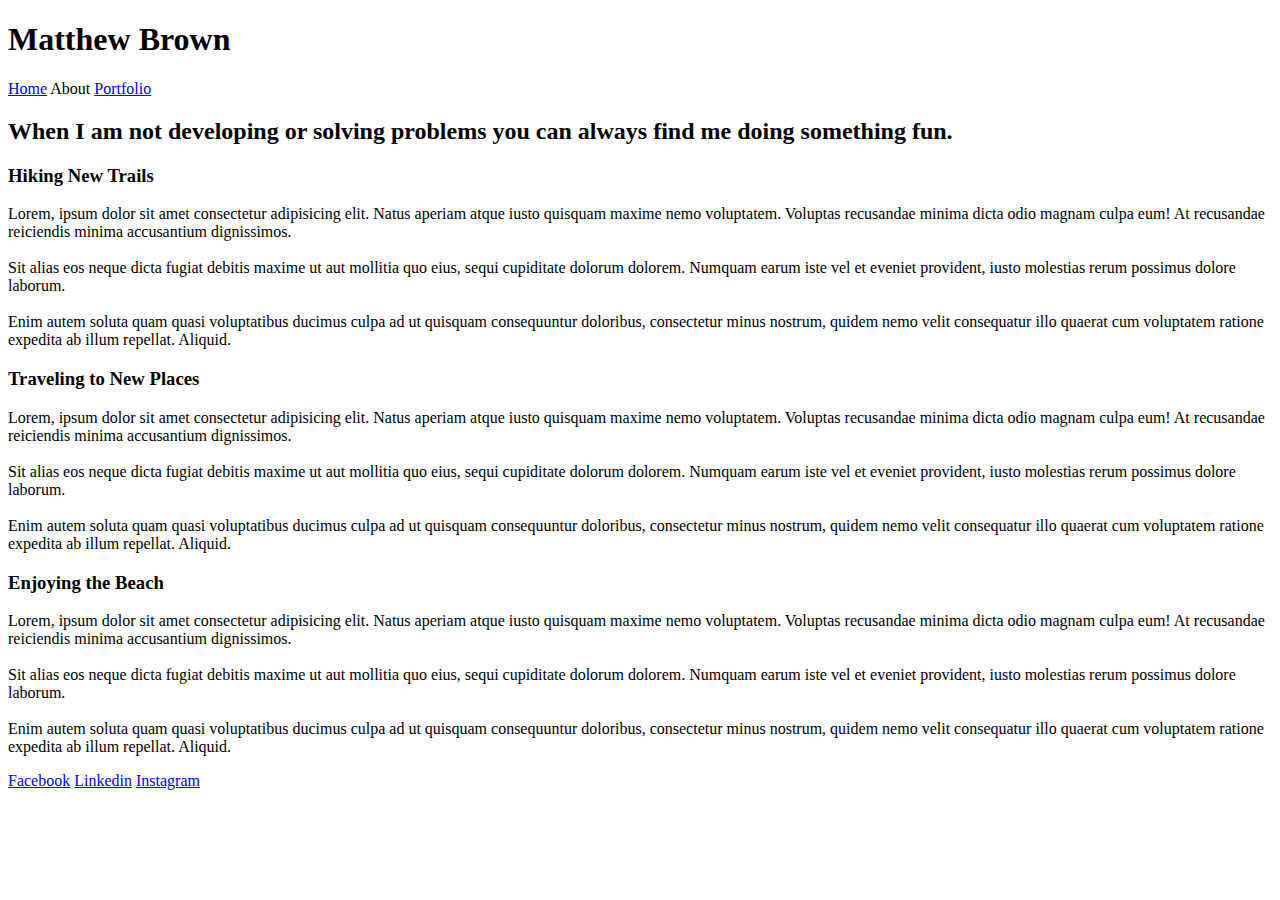
==== about.html @ f1ea2969 "Merge pull request #1 from mj-brown/about" ====
<!DOCTYPE html>
<html lang="en">
<head>
    <meta charset="UTF-8">
    <meta name="viewport" content="width=device-width, initial-scale=1.0">
    <title>Personal Website</title>
</head>
<body>
    <header>
        <h1>Matthew Brown</h1>
        <nav>
            <a href="index.html">Home</a>
            <a>About</a>
            <a href="portfolio.html">Portfolio</a>
        </nav>
    </header>
    <main>
        <section>
            <h2>When I am not developing or solving problems you can always find me doing something fun.</h2>
        </section>
        <section>
            <h3>Hiking New Trails</h3>
            <p>Lorem, ipsum dolor sit amet consectetur adipisicing elit. Natus aperiam atque iusto quisquam maxime nemo voluptatem. Voluptas recusandae minima dicta odio magnam culpa eum! At recusandae reiciendis minima accusantium dignissimos.<br><br>
            Sit alias eos neque dicta fugiat debitis maxime ut aut mollitia quo eius, sequi cupiditate dolorum dolorem. Numquam earum iste vel et eveniet provident, iusto molestias rerum possimus dolore laborum.
            <br><br>Enim autem soluta quam quasi voluptatibus ducimus culpa ad ut quisquam consequuntur doloribus, consectetur minus nostrum, quidem nemo velit consequatur illo quaerat cum voluptatem ratione expedita ab illum repellat. Aliquid.
        </section>
        <section>
            <h3>Traveling to New Places</h3>
            <p>Lorem, ipsum dolor sit amet consectetur adipisicing elit. Natus aperiam atque iusto quisquam maxime nemo voluptatem. Voluptas recusandae minima dicta odio magnam culpa eum! At recusandae reiciendis minima accusantium dignissimos.<br><br>
            Sit alias eos neque dicta fugiat debitis maxime ut aut mollitia quo eius, sequi cupiditate dolorum dolorem. Numquam earum iste vel et eveniet provident, iusto molestias rerum possimus dolore laborum.
            <br><br>Enim autem soluta quam quasi voluptatibus ducimus culpa ad ut quisquam consequuntur doloribus, consectetur minus nostrum, quidem nemo velit consequatur illo quaerat cum voluptatem ratione expedita ab illum repellat. Aliquid.
        </section>
        <section>
            <h3>Enjoying the Beach</h3>
            <p>Lorem, ipsum dolor sit amet consectetur adipisicing elit. Natus aperiam atque iusto quisquam maxime nemo voluptatem. Voluptas recusandae minima dicta odio magnam culpa eum! At recusandae reiciendis minima accusantium dignissimos.<br><br>
            Sit alias eos neque dicta fugiat debitis maxime ut aut mollitia quo eius, sequi cupiditate dolorum dolorem. Numquam earum iste vel et eveniet provident, iusto molestias rerum possimus dolore laborum.
            <br><br>Enim autem soluta quam quasi voluptatibus ducimus culpa ad ut quisquam consequuntur doloribus, consectetur minus nostrum, quidem nemo velit consequatur illo quaerat cum voluptatem ratione expedita ab illum repellat. Aliquid.
        </section>
    </main>
    <footer>
        <a href="www.facebook.com">Facebook</a>
        <a href="www.linkedin.com/in/mj-brown">Linkedin</a>
        <a href="www.instagram.com">Instagram</a>
    </footer>
</body>
</html>
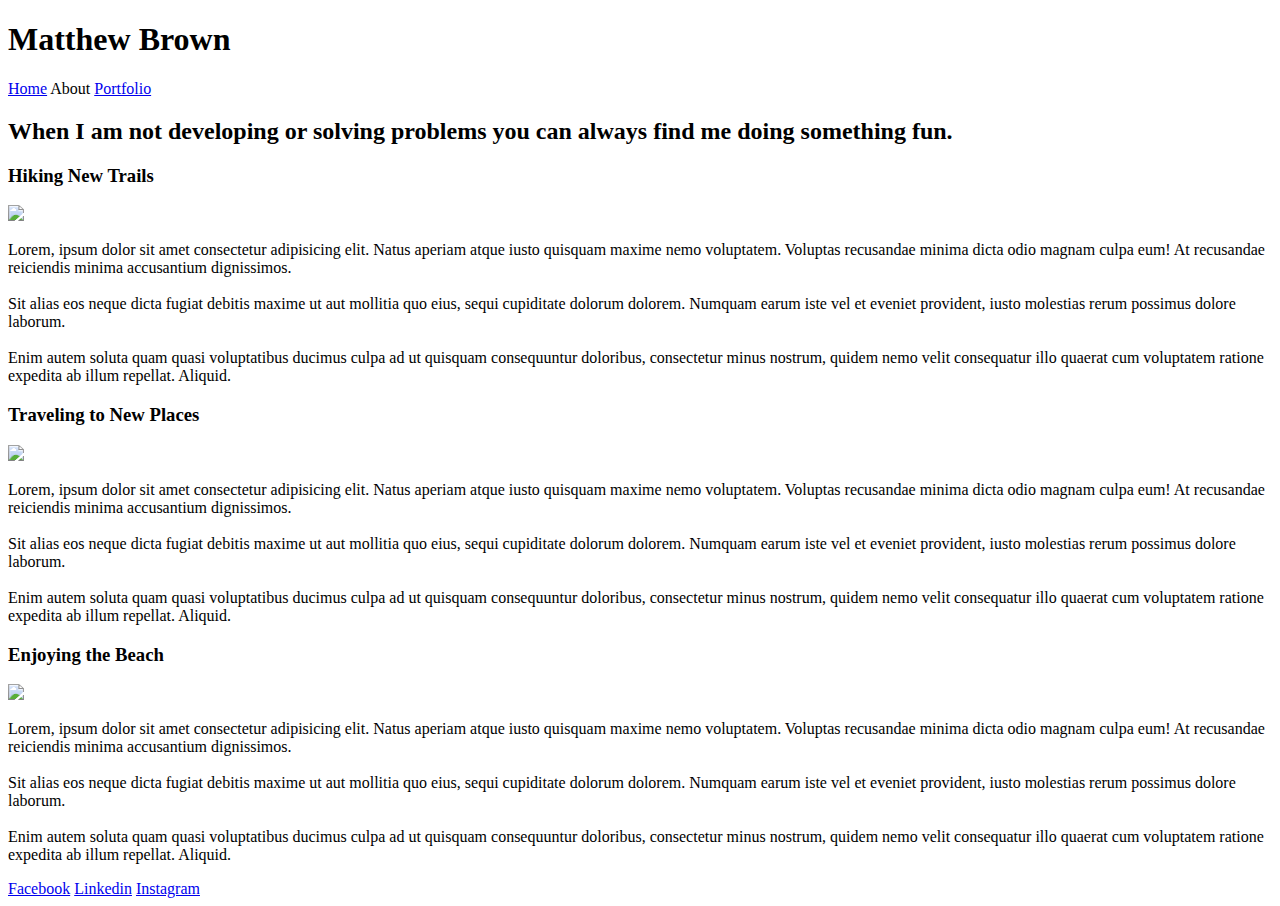
==== commit 71bfe1ec: "Merge pull request #2 from mj-brown/portfolio" ====
--- a/about.html
+++ b/about.html
@@ -20,21 +20,24 @@
         </section>
         <section>
             <h3>Hiking New Trails</h3>
-            <p>Lorem, ipsum dolor sit amet consectetur adipisicing elit. Natus aperiam atque iusto quisquam maxime nemo voluptatem. Voluptas recusandae minima dicta odio magnam culpa eum! At recusandae reiciendis minima accusantium dignissimos.<br><br>
-            Sit alias eos neque dicta fugiat debitis maxime ut aut mollitia quo eius, sequi cupiditate dolorum dolorem. Numquam earum iste vel et eveniet provident, iusto molestias rerum possimus dolore laborum.
-            <br><br>Enim autem soluta quam quasi voluptatibus ducimus culpa ad ut quisquam consequuntur doloribus, consectetur minus nostrum, quidem nemo velit consequatur illo quaerat cum voluptatem ratione expedita ab illum repellat. Aliquid.
+            <img src="https://images.unsplash.com/photo-1463694775559-eea25626346b?auto=format&fit=crop&q=60&w=600&ixlib=rb-4.0.3&ixid=M3wxMjA3fDB8MHxzZWFyY2h8NHx8aGlraW5nJTIwaW4lMjBoYXdhaWl8ZW58MHx8MHx8fDA%3D" >
+            <p><span>Lorem, ipsum dolor sit amet consectetur adipisicing elit. Natus aperiam atque iusto quisquam maxime nemo voluptatem. Voluptas recusandae minima dicta odio magnam culpa eum! At recusandae reiciendis minima accusantium dignissimos.</span><br>
+            <br><span>Sit alias eos neque dicta fugiat debitis maxime ut aut mollitia quo eius, sequi cupiditate dolorum dolorem. Numquam earum iste vel et eveniet provident, iusto molestias rerum possimus dolore laborum.</span><br>
+            <br><span>Enim autem soluta quam quasi voluptatibus ducimus culpa ad ut quisquam consequuntur doloribus, consectetur minus nostrum, quidem nemo velit consequatur illo quaerat cum voluptatem ratione expedita ab illum repellat. Aliquid.</span></p>
         </section>
         <section>
             <h3>Traveling to New Places</h3>
-            <p>Lorem, ipsum dolor sit amet consectetur adipisicing elit. Natus aperiam atque iusto quisquam maxime nemo voluptatem. Voluptas recusandae minima dicta odio magnam culpa eum! At recusandae reiciendis minima accusantium dignissimos.<br><br>
-            Sit alias eos neque dicta fugiat debitis maxime ut aut mollitia quo eius, sequi cupiditate dolorum dolorem. Numquam earum iste vel et eveniet provident, iusto molestias rerum possimus dolore laborum.
-            <br><br>Enim autem soluta quam quasi voluptatibus ducimus culpa ad ut quisquam consequuntur doloribus, consectetur minus nostrum, quidem nemo velit consequatur illo quaerat cum voluptatem ratione expedita ab illum repellat. Aliquid.
+            <img src="https://images.unsplash.com/photo-1517429128955-67ff5c1e29da?auto=format&fit=crop&q=60&w=600&ixlib=rb-4.0.3&ixid=M3wxMjA3fDB8MHxzZWFyY2h8MTJ8fHRyYXZlbGluZyUyMGJ5JTIwcGxhbmV8ZW58MHx8MHx8fDA%3D" />
+            <p><span>Lorem, ipsum dolor sit amet consectetur adipisicing elit. Natus aperiam atque iusto quisquam maxime nemo voluptatem. Voluptas recusandae minima dicta odio magnam culpa eum! At recusandae reiciendis minima accusantium dignissimos.</span><br>
+            <br><span>Sit alias eos neque dicta fugiat debitis maxime ut aut mollitia quo eius, sequi cupiditate dolorum dolorem. Numquam earum iste vel et eveniet provident, iusto molestias rerum possimus dolore laborum.</span><br>
+            <br><span>Enim autem soluta quam quasi voluptatibus ducimus culpa ad ut quisquam consequuntur doloribus, consectetur minus nostrum, quidem nemo velit consequatur illo quaerat cum voluptatem ratione expedita ab illum repellat. Aliquid.</span></p>
         </section>
         <section>
             <h3>Enjoying the Beach</h3>
-            <p>Lorem, ipsum dolor sit amet consectetur adipisicing elit. Natus aperiam atque iusto quisquam maxime nemo voluptatem. Voluptas recusandae minima dicta odio magnam culpa eum! At recusandae reiciendis minima accusantium dignissimos.<br><br>
-            Sit alias eos neque dicta fugiat debitis maxime ut aut mollitia quo eius, sequi cupiditate dolorum dolorem. Numquam earum iste vel et eveniet provident, iusto molestias rerum possimus dolore laborum.
-            <br><br>Enim autem soluta quam quasi voluptatibus ducimus culpa ad ut quisquam consequuntur doloribus, consectetur minus nostrum, quidem nemo velit consequatur illo quaerat cum voluptatem ratione expedita ab illum repellat. Aliquid.
+            <img src="https://plus.unsplash.com/premium_photo-1669748157617-a3a83cc8ea23?auto=format&fit=crop&q=60&w=600&ixlib=rb-4.0.3&ixid=M3wxMjA3fDB8MHxzZWFyY2h8OXx8aGF3YWlpJTIwYmVhY2h8ZW58MHx8MHx8fDA%3D" />
+            <p><span>Lorem, ipsum dolor sit amet consectetur adipisicing elit. Natus aperiam atque iusto quisquam maxime nemo voluptatem. Voluptas recusandae minima dicta odio magnam culpa eum! At recusandae reiciendis minima accusantium dignissimos.</span><br>
+            <br><span>Sit alias eos neque dicta fugiat debitis maxime ut aut mollitia quo eius, sequi cupiditate dolorum dolorem. Numquam earum iste vel et eveniet provident, iusto molestias rerum possimus dolore laborum.</span><br>
+            <br><span>Enim autem soluta quam quasi voluptatibus ducimus culpa ad ut quisquam consequuntur doloribus, consectetur minus nostrum, quidem nemo velit consequatur illo quaerat cum voluptatem ratione expedita ab illum repellat. Aliquid.</span></p>
         </section>
     </main>
     <footer>
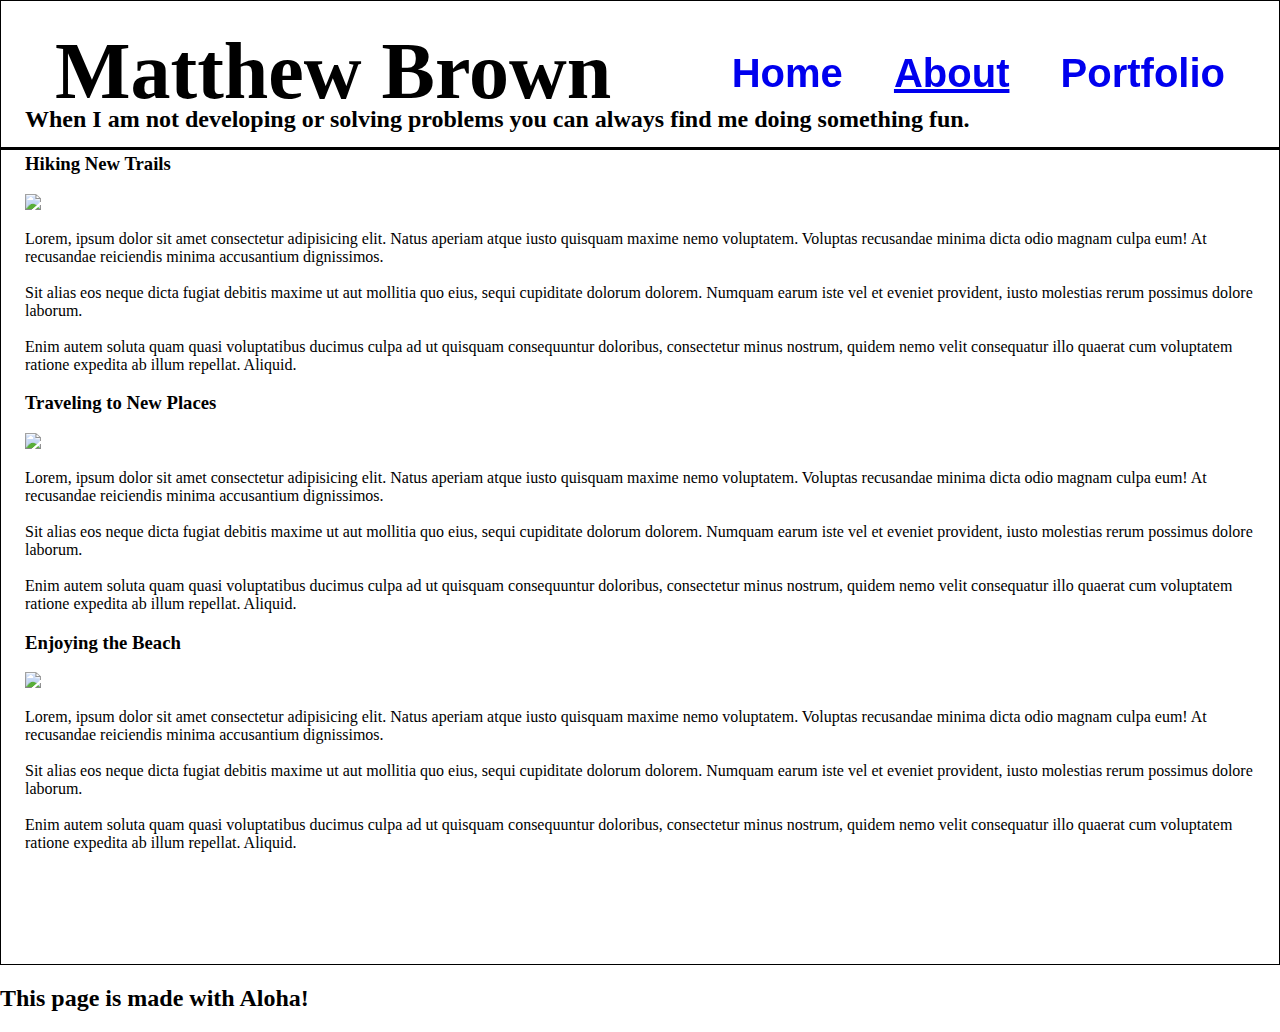
==== commit 7028337e: "Merge pull request #4 from mj-brown/styling" ====
--- a/about.html
+++ b/about.html
@@ -4,46 +4,53 @@
     <meta charset="UTF-8">
     <meta name="viewport" content="width=device-width, initial-scale=1.0">
     <title>Personal Website</title>
+    <link rel="stylesheet" href="style.css" />
 </head>
 <body>
     <header>
-        <h1>Matthew Brown</h1>
-        <nav>
+        <div id="name">
+            <h1>Matthew Brown</h1>
+        </div>
+        <div id="links">
             <a href="index.html">Home</a>
-            <a>About</a>
+            <a href="about.html" class="selectedpage">About</a>
             <a href="portfolio.html">Portfolio</a>
-        </nav>
+        </div>
     </header>
     <main>
         <section>
             <h2>When I am not developing or solving problems you can always find me doing something fun.</h2>
         </section>
-        <section>
+        <section class="hobbycontainer">
             <h3>Hiking New Trails</h3>
-            <img src="https://images.unsplash.com/photo-1463694775559-eea25626346b?auto=format&fit=crop&q=60&w=600&ixlib=rb-4.0.3&ixid=M3wxMjA3fDB8MHxzZWFyY2h8NHx8aGlraW5nJTIwaW4lMjBoYXdhaWl8ZW58MHx8MHx8fDA%3D" >
-            <p><span>Lorem, ipsum dolor sit amet consectetur adipisicing elit. Natus aperiam atque iusto quisquam maxime nemo voluptatem. Voluptas recusandae minima dicta odio magnam culpa eum! At recusandae reiciendis minima accusantium dignissimos.</span><br>
-            <br><span>Sit alias eos neque dicta fugiat debitis maxime ut aut mollitia quo eius, sequi cupiditate dolorum dolorem. Numquam earum iste vel et eveniet provident, iusto molestias rerum possimus dolore laborum.</span><br>
-            <br><span>Enim autem soluta quam quasi voluptatibus ducimus culpa ad ut quisquam consequuntur doloribus, consectetur minus nostrum, quidem nemo velit consequatur illo quaerat cum voluptatem ratione expedita ab illum repellat. Aliquid.</span></p>
+            <img src="https://images.unsplash.com/photo-1463694775559-eea25626346b?auto=format&fit=crop&q=60&w=600&ixlib=rb-4.0.3&ixid=M3wxMjA3fDB8MHxzZWFyY2h8NHx8aGlraW5nJTIwaW4lMjBoYXdhaWl8ZW58MHx8MHx8fDA%3D" class="hobbyimage" />
+            <section class="hobbytextcontainer">
+                <p class="hobby"><span>Lorem, ipsum dolor sit amet consectetur adipisicing elit. Natus aperiam atque iusto quisquam maxime nemo voluptatem. Voluptas recusandae minima dicta odio magnam culpa eum! At recusandae reiciendis minima accusantium dignissimos.</span><br>
+                <br><span>Sit alias eos neque dicta fugiat debitis maxime ut aut mollitia quo eius, sequi cupiditate dolorum dolorem. Numquam earum iste vel et eveniet provident, iusto molestias rerum possimus dolore laborum.</span><br>
+                <br><span>Enim autem soluta quam quasi voluptatibus ducimus culpa ad ut quisquam consequuntur doloribus, consectetur minus nostrum, quidem nemo velit consequatur illo quaerat cum voluptatem ratione expedita ab illum repellat. Aliquid.</span></p>
+            </section>
         </section>
-        <section>
+        <section class="hobbycontainer">
             <h3>Traveling to New Places</h3>
-            <img src="https://images.unsplash.com/photo-1517429128955-67ff5c1e29da?auto=format&fit=crop&q=60&w=600&ixlib=rb-4.0.3&ixid=M3wxMjA3fDB8MHxzZWFyY2h8MTJ8fHRyYXZlbGluZyUyMGJ5JTIwcGxhbmV8ZW58MHx8MHx8fDA%3D" />
-            <p><span>Lorem, ipsum dolor sit amet consectetur adipisicing elit. Natus aperiam atque iusto quisquam maxime nemo voluptatem. Voluptas recusandae minima dicta odio magnam culpa eum! At recusandae reiciendis minima accusantium dignissimos.</span><br>
-            <br><span>Sit alias eos neque dicta fugiat debitis maxime ut aut mollitia quo eius, sequi cupiditate dolorum dolorem. Numquam earum iste vel et eveniet provident, iusto molestias rerum possimus dolore laborum.</span><br>
-            <br><span>Enim autem soluta quam quasi voluptatibus ducimus culpa ad ut quisquam consequuntur doloribus, consectetur minus nostrum, quidem nemo velit consequatur illo quaerat cum voluptatem ratione expedita ab illum repellat. Aliquid.</span></p>
+            <img src="https://images.unsplash.com/photo-1517429128955-67ff5c1e29da?auto=format&fit=crop&q=60&w=600&ixlib=rb-4.0.3&ixid=M3wxMjA3fDB8MHxzZWFyY2h8MTJ8fHRyYXZlbGluZyUyMGJ5JTIwcGxhbmV8ZW58MHx8MHx8fDA%3D" class="hobbyimage" />
+            <section class="hobbytextcontainer">
+                <p class="hobby"><span>Lorem, ipsum dolor sit amet consectetur adipisicing elit. Natus aperiam atque iusto quisquam maxime nemo voluptatem. Voluptas recusandae minima dicta odio magnam culpa eum! At recusandae reiciendis minima accusantium dignissimos.</span><br>
+                <br><span>Sit alias eos neque dicta fugiat debitis maxime ut aut mollitia quo eius, sequi cupiditate dolorum dolorem. Numquam earum iste vel et eveniet provident, iusto molestias rerum possimus dolore laborum.</span><br>
+                <br><span>Enim autem soluta quam quasi voluptatibus ducimus culpa ad ut quisquam consequuntur doloribus, consectetur minus nostrum, quidem nemo velit consequatur illo quaerat cum voluptatem ratione expedita ab illum repellat. Aliquid.</span></p>
+            </section>
         </section>
-        <section>
+        <section class="hobbycontainer">
             <h3>Enjoying the Beach</h3>
-            <img src="https://plus.unsplash.com/premium_photo-1669748157617-a3a83cc8ea23?auto=format&fit=crop&q=60&w=600&ixlib=rb-4.0.3&ixid=M3wxMjA3fDB8MHxzZWFyY2h8OXx8aGF3YWlpJTIwYmVhY2h8ZW58MHx8MHx8fDA%3D" />
-            <p><span>Lorem, ipsum dolor sit amet consectetur adipisicing elit. Natus aperiam atque iusto quisquam maxime nemo voluptatem. Voluptas recusandae minima dicta odio magnam culpa eum! At recusandae reiciendis minima accusantium dignissimos.</span><br>
-            <br><span>Sit alias eos neque dicta fugiat debitis maxime ut aut mollitia quo eius, sequi cupiditate dolorum dolorem. Numquam earum iste vel et eveniet provident, iusto molestias rerum possimus dolore laborum.</span><br>
-            <br><span>Enim autem soluta quam quasi voluptatibus ducimus culpa ad ut quisquam consequuntur doloribus, consectetur minus nostrum, quidem nemo velit consequatur illo quaerat cum voluptatem ratione expedita ab illum repellat. Aliquid.</span></p>
+            <img src="https://plus.unsplash.com/premium_photo-1669748157617-a3a83cc8ea23?auto=format&fit=crop&q=60&w=600&ixlib=rb-4.0.3&ixid=M3wxMjA3fDB8MHxzZWFyY2h8OXx8aGF3YWlpJTIwYmVhY2h8ZW58MHx8MHx8fDA%3D" class="hobbyimage" />
+            <section class="hobbytextcontainer">
+                <p class="hobby"><span>Lorem, ipsum dolor sit amet consectetur adipisicing elit. Natus aperiam atque iusto quisquam maxime nemo voluptatem. Voluptas recusandae minima dicta odio magnam culpa eum! At recusandae reiciendis minima accusantium dignissimos.</span><br>
+                <br><span>Sit alias eos neque dicta fugiat debitis maxime ut aut mollitia quo eius, sequi cupiditate dolorum dolorem. Numquam earum iste vel et eveniet provident, iusto molestias rerum possimus dolore laborum.</span><br>
+                <br><span>Enim autem soluta quam quasi voluptatibus ducimus culpa ad ut quisquam consequuntur doloribus, consectetur minus nostrum, quidem nemo velit consequatur illo quaerat cum voluptatem ratione expedita ab illum repellat. Aliquid.</span></p>
+            </section>
         </section>
     </main>
     <footer>
-        <a href="www.facebook.com">Facebook</a>
-        <a href="www.linkedin.com/in/mj-brown">Linkedin</a>
-        <a href="www.instagram.com">Instagram</a>
+        <script src="javascript.js"></script>
     </footer>
 </body>
 </html>--- a/style.css
+++ b/style.css
@@ -0,0 +1,128 @@
+* {
+    box-sizing: border-box;
+}
+
+body {
+    display: flex;
+    flex-direction: column;
+    padding: 0;
+    max-width: 100%;
+    margin: 0 auto;
+}
+
+header {
+    display: flex;
+    position: fixed;
+    left: 0;
+    right: 0;
+    align-items: center;
+    justify-content: space-between;
+    border-bottom: 3px solid black;
+    padding: 10px;
+    height: 150px;
+}
+
+footer {
+    height: 80px;
+    position: fixed;
+    left: 0;
+    right: 0;
+    bottom: 0;
+    width: 100%;
+    text-align: center;
+}
+
+a {
+    text-decoration: none;
+    padding: 10px;
+    margin: 10px;
+    font-weight: bold;
+}
+
+h1 {
+    padding: 10px;
+    margin: 10px;
+}
+
+main {
+    max-height: 100%;
+    display: block;
+    border: 1px solid black;
+    padding: 85px 24px 96px;
+}
+
+#name {
+    font-family: Rockwell, Garamond, Serif;
+    font-size: 40px;
+    font-weight: bolder;
+    display: block;
+    padding: 15px 5px 20px 25px;
+}
+
+#links {
+    font-family:Arial, Helvetica, sans-serif;
+    font-size: 40px;
+    font-weight: 500;
+    display: block;
+    padding: 15px 25px 15px 5px;
+}
+
+.portrait {
+    height: 900px;
+    width: auto;
+    float: right;
+    padding-right: 50px;
+    border: 1px solid black;
+}
+
+.hobbyimage {
+    height: auto;
+    width: 300px;
+}
+
+.projectimage {
+    height: auto;
+    width: 300px;
+    display: inline-block;
+}
+
+.projecttextcontainer {
+    display: inline-block;
+}
+
+.selectedpage {
+    text-decoration: underline;
+}
+
+.introcontainer {
+    border: 1px solid black;
+    margin: 70px 10px 10px 10px;
+}
+
+.intro {
+    font-family: Rockwell, Garamond, Serif;
+    font-size: 90px;
+    font-weight: bold;
+    border: 1px solid black;
+    padding: 10px;
+    display: inline-block;
+    margin: 100px 10px 15px 10px;
+}
+
+.mission {
+    font-family: Arial, Helvetica, sans-serif;
+    font-size: 60px;
+    font-weight: bold;
+    border: 1px solid black;
+    padding: 90px;
+    display: inline-block;
+    margin: 300px 10px 10px 10px;
+}
+
+.quote {
+    display: block;
+    text-align: center;
+    font-size: 80px;
+    margin-top: 275px;
+    border: 1px solid black;
+}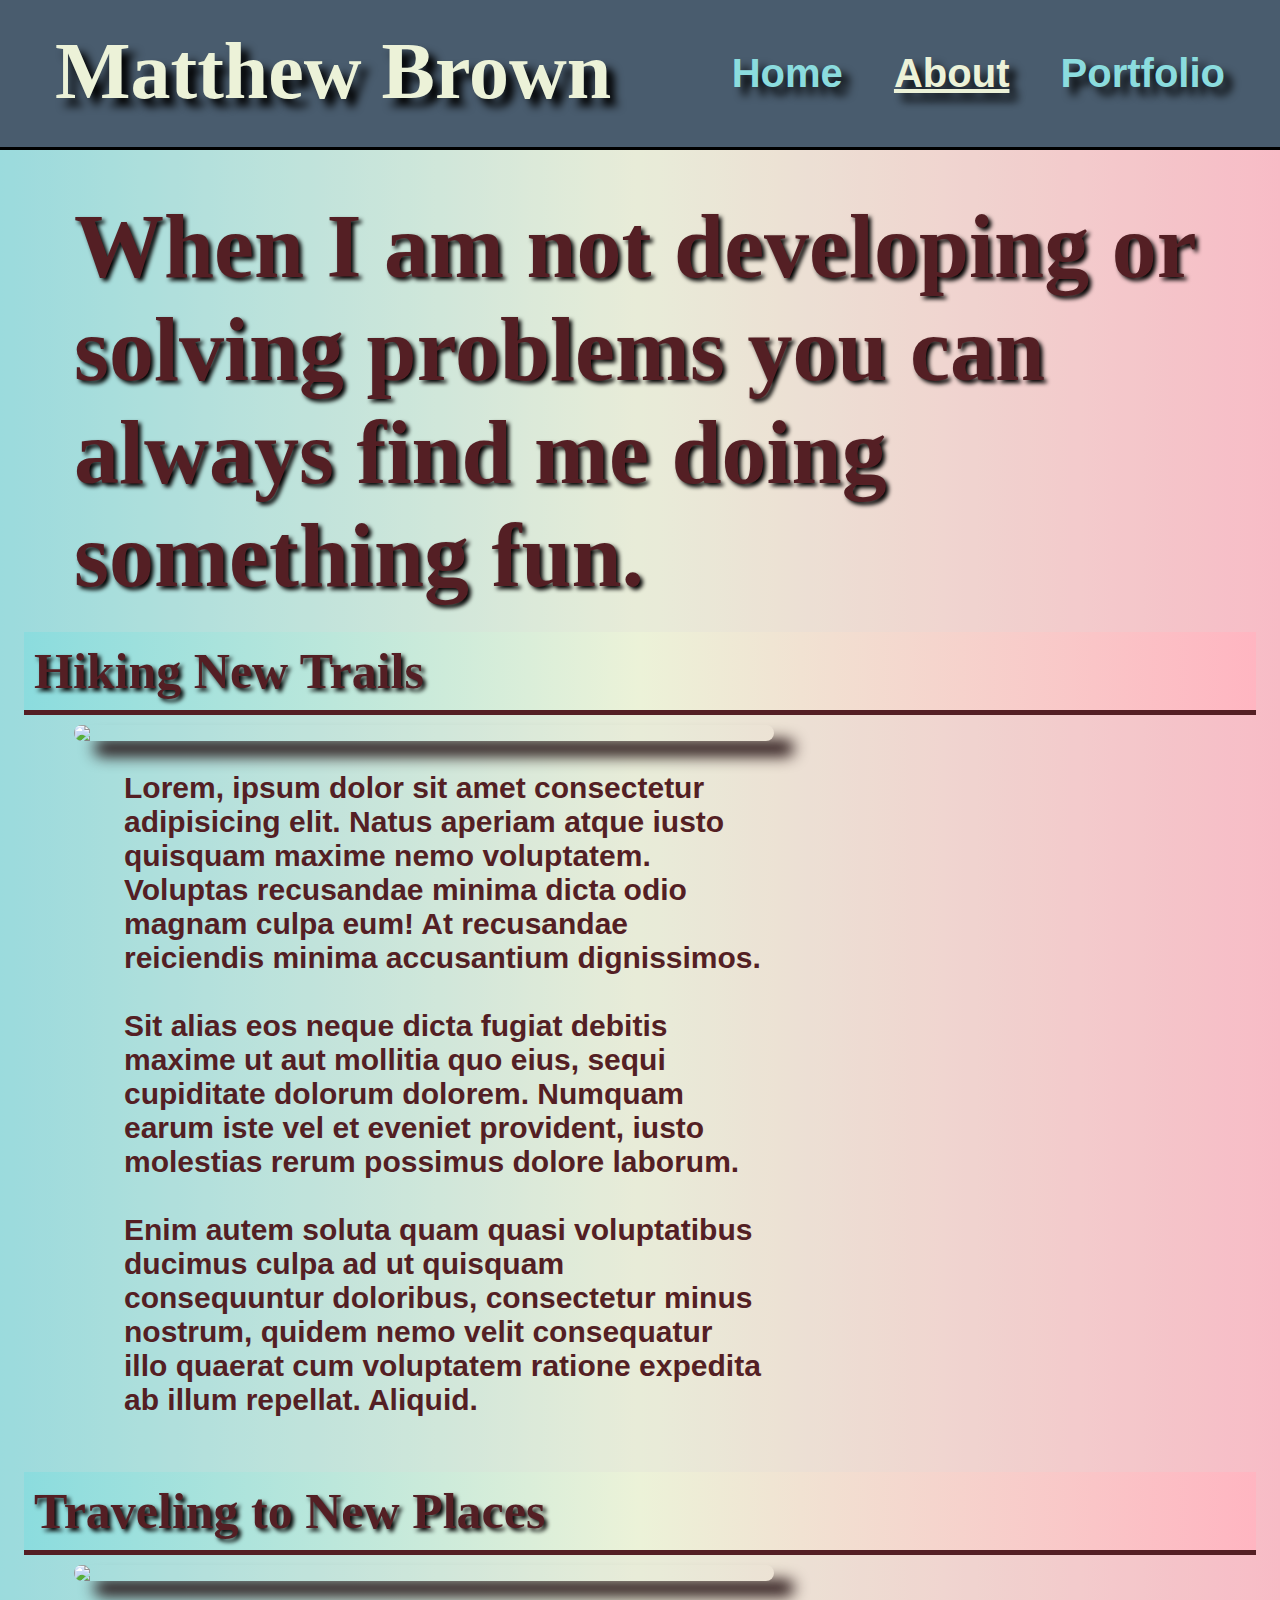
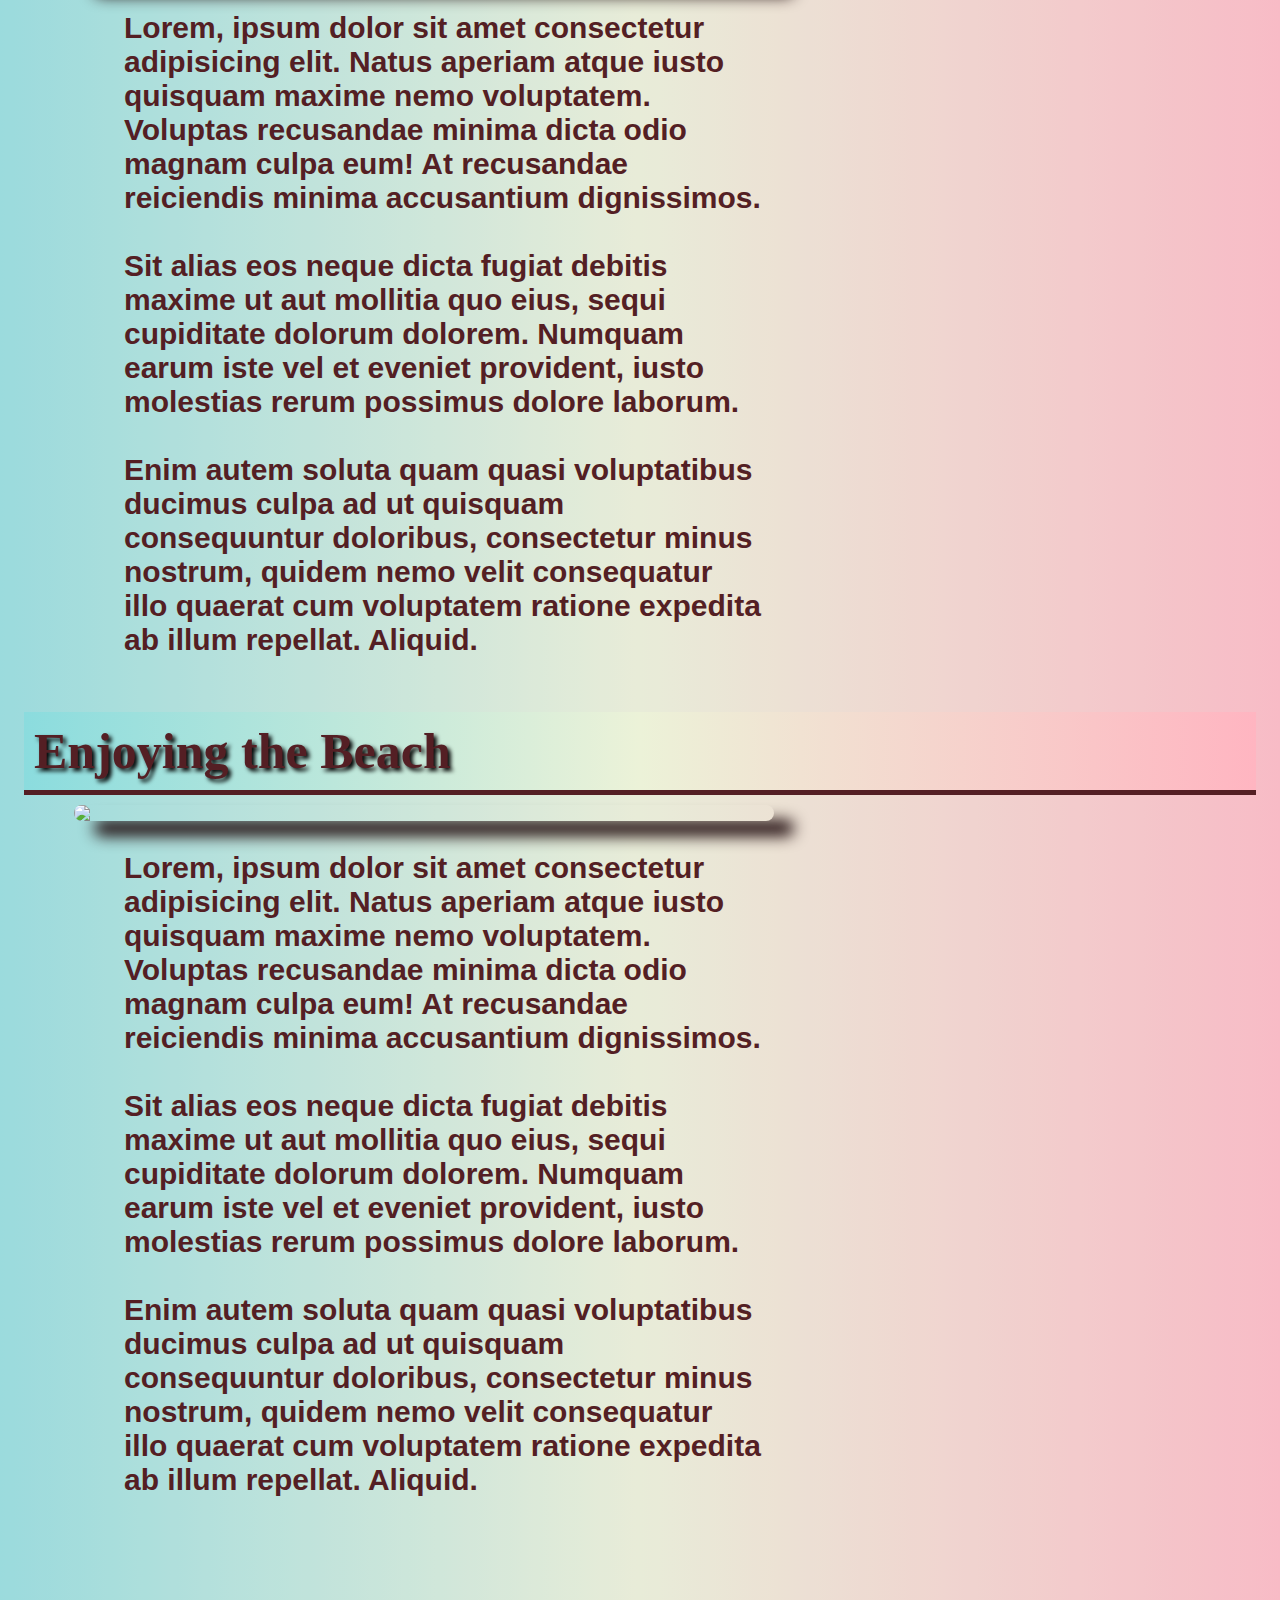
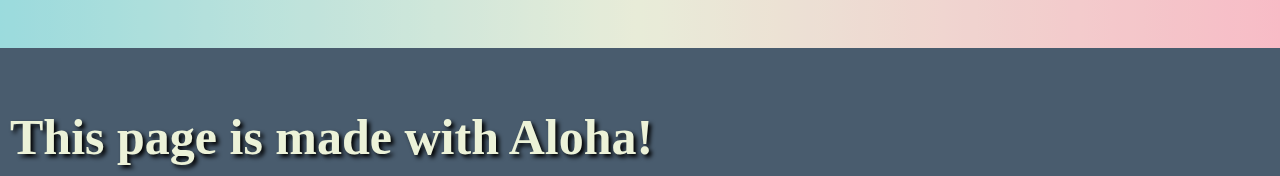
==== commit 8be7c0e0: "Merge pull request #5 from mj-brown/inprogress_styling" ====
--- a/about.html
+++ b/about.html
@@ -22,7 +22,7 @@
             <h2>When I am not developing or solving problems you can always find me doing something fun.</h2>
         </section>
         <section class="hobbycontainer">
-            <h3>Hiking New Trails</h3>
+            <h3 class="title">Hiking New Trails</h3>
             <img src="https://images.unsplash.com/photo-1463694775559-eea25626346b?auto=format&fit=crop&q=60&w=600&ixlib=rb-4.0.3&ixid=M3wxMjA3fDB8MHxzZWFyY2h8NHx8aGlraW5nJTIwaW4lMjBoYXdhaWl8ZW58MHx8MHx8fDA%3D" class="hobbyimage" />
             <section class="hobbytextcontainer">
                 <p class="hobby"><span>Lorem, ipsum dolor sit amet consectetur adipisicing elit. Natus aperiam atque iusto quisquam maxime nemo voluptatem. Voluptas recusandae minima dicta odio magnam culpa eum! At recusandae reiciendis minima accusantium dignissimos.</span><br>
@@ -31,7 +31,7 @@
             </section>
         </section>
         <section class="hobbycontainer">
-            <h3>Traveling to New Places</h3>
+            <h3 class="title">Traveling to New Places</h3>
             <img src="https://images.unsplash.com/photo-1517429128955-67ff5c1e29da?auto=format&fit=crop&q=60&w=600&ixlib=rb-4.0.3&ixid=M3wxMjA3fDB8MHxzZWFyY2h8MTJ8fHRyYXZlbGluZyUyMGJ5JTIwcGxhbmV8ZW58MHx8MHx8fDA%3D" class="hobbyimage" />
             <section class="hobbytextcontainer">
                 <p class="hobby"><span>Lorem, ipsum dolor sit amet consectetur adipisicing elit. Natus aperiam atque iusto quisquam maxime nemo voluptatem. Voluptas recusandae minima dicta odio magnam culpa eum! At recusandae reiciendis minima accusantium dignissimos.</span><br>
@@ -40,7 +40,7 @@
             </section>
         </section>
         <section class="hobbycontainer">
-            <h3>Enjoying the Beach</h3>
+            <h3 class="title">Enjoying the Beach</h3>
             <img src="https://plus.unsplash.com/premium_photo-1669748157617-a3a83cc8ea23?auto=format&fit=crop&q=60&w=600&ixlib=rb-4.0.3&ixid=M3wxMjA3fDB8MHxzZWFyY2h8OXx8aGF3YWlpJTIwYmVhY2h8ZW58MHx8MHx8fDA%3D" class="hobbyimage" />
             <section class="hobbytextcontainer">
                 <p class="hobby"><span>Lorem, ipsum dolor sit amet consectetur adipisicing elit. Natus aperiam atque iusto quisquam maxime nemo voluptatem. Voluptas recusandae minima dicta odio magnam culpa eum! At recusandae reiciendis minima accusantium dignissimos.</span><br>
--- a/style.css
+++ b/style.css
@@ -8,28 +8,17 @@
     padding: 0;
     max-width: 100%;
     margin: 0 auto;
+    background: linear-gradient(0.25turn, #8BDCDE, #ECF2D8, #FFB5C1);
 }
 
 header {
     display: flex;
-    position: fixed;
-    left: 0;
-    right: 0;
     align-items: center;
     justify-content: space-between;
     border-bottom: 3px solid black;
     padding: 10px;
     height: 150px;
-}
-
-footer {
-    height: 80px;
-    position: fixed;
-    left: 0;
-    right: 0;
-    bottom: 0;
-    width: 100%;
-    text-align: center;
+    background-color: #495C6E;
 }
 
 a {
@@ -37,18 +26,148 @@
     padding: 10px;
     margin: 10px;
     font-weight: bold;
+    color: #8BDCDE;
+    text-shadow: 8px 8px 9px black;
 }
 
 h1 {
     padding: 10px;
     margin: 10px;
+    color: #ECF2D8;
+    text-shadow: 8px 8px 9px black;
 }
 
 main {
     max-height: 100%;
     display: block;
-    border: 1px solid black;
-    padding: 85px 24px 96px;
+    padding: 25px 24px 96px;
+    background-color: rgba(222,217,219,0.2);
+}
+
+h2 {
+    font-family: Rockwell, Garamond, Serif;
+    font-size: 90px;
+    font-weight: bolder;
+    padding: 10px;
+    display: block;
+    margin: 10px 10px 15px 40px;
+    color: #541F24;
+    text-shadow: 3px 3px 4px black;
+}
+
+h3 {
+    font-family: Rockwell, Garamond, Serif;
+    font-size: 50px;
+    font-weight: bolder;
+    padding: 10px;
+    margin: 0px;
+    background-color: #495C6E;
+    color: #ECF2D8;
+    text-shadow: 3px 3px 4px black;
+}
+
+footer {
+    height: 50px;
+    width: 100%;
+    text-align: center;
+    background-color: #495C6E;
+}
+
+.portrait {
+    height: 900px;
+    width: auto;
+    float: inline-end;
+    margin-right: 300px;
+    box-shadow: 20px 15px 15px #1F0B0D;
+    border-radius: 10px;
+}
+
+.hobbyimage {
+    height: auto;
+    width: 700px;
+    float: left;
+    margin-left: 50px;
+    box-shadow: 20px 15px 15px #1F0B0D;
+    border-radius: 10px;
+}
+
+.projectimage {
+    height: auto;
+    width: 700px;
+    float: right;
+    margin-right: 50px;
+    box-shadow: 20px 15px 15px #1F0B0D;
+    border-radius: 10px;
+}
+
+.selectedpage {
+    text-decoration: underline;
+    color: #ECF2D8;
+    text-shadow: 8px 8px 9px black;
+}
+
+.introcontainer {
+    margin: 0px 10px 10px 10px;
+}
+
+.projectcontainer, .hobbycontainer {
+    height: 800px;
+    margin-bottom: 40px;
+}
+
+.mission {
+    font-family: Arial, Helvetica, sans-serif;
+    font-size: 60px;
+    font-weight: bold;
+    padding: 150px;
+    display: inline-block;
+    margin: 300px 10px 10px 50px;
+    color: #541F24;
+    border: 50px solid #541F24;
+    box-shadow: 20px 15px 15px #1F0B0D;
+    text-shadow: 3px 3px 4px black;
+}
+
+.quote {
+    display: block;
+    text-align: center;
+    font-size: 80px;
+    margin-top: 150px;
+    color: #541F24;
+    font-weight: bolder;
+    text-shadow: 3px 3px 4px black;
+}
+
+.hobby {
+    display: inline-block;
+    font-family: Arial, Helvetica, sans-serif;
+    font-size: 30px;
+    width: 60%;
+    padding-left: 100px;
+    color: #541F24;
+    font-weight: bold;
+}
+
+.project {
+    display: inline-block;
+    font-family: Arial, Helvetica, sans-serif;
+    font-size: 30px;
+    width: 50%;
+    padding: 50px 100px 50px 200px;
+    color: #541F24;
+    font-weight: bold;
+}
+
+.title  {
+    font-family: Rockwell, Garamond, Serif;
+    font-size: 50px;
+    font-weight: bolder;
+    padding: 10px;
+    margin: 10px 0px;
+    color: #541F24;
+    background: linear-gradient(0.25turn, #8BDCDE, #ECF2D8, #FFB5C1);
+    border-bottom: 5px solid #541F24;
+    text-shadow: 3px 3px 4px black;
 }
 
 #name {
@@ -65,64 +184,4 @@
     font-weight: 500;
     display: block;
     padding: 15px 25px 15px 5px;
-}
-
-.portrait {
-    height: 900px;
-    width: auto;
-    float: right;
-    padding-right: 50px;
-    border: 1px solid black;
-}
-
-.hobbyimage {
-    height: auto;
-    width: 300px;
-}
-
-.projectimage {
-    height: auto;
-    width: 300px;
-    display: inline-block;
-}
-
-.projecttextcontainer {
-    display: inline-block;
-}
-
-.selectedpage {
-    text-decoration: underline;
-}
-
-.introcontainer {
-    border: 1px solid black;
-    margin: 70px 10px 10px 10px;
-}
-
-.intro {
-    font-family: Rockwell, Garamond, Serif;
-    font-size: 90px;
-    font-weight: bold;
-    border: 1px solid black;
-    padding: 10px;
-    display: inline-block;
-    margin: 100px 10px 15px 10px;
-}
-
-.mission {
-    font-family: Arial, Helvetica, sans-serif;
-    font-size: 60px;
-    font-weight: bold;
-    border: 1px solid black;
-    padding: 90px;
-    display: inline-block;
-    margin: 300px 10px 10px 10px;
-}
-
-.quote {
-    display: block;
-    text-align: center;
-    font-size: 80px;
-    margin-top: 275px;
-    border: 1px solid black;
 }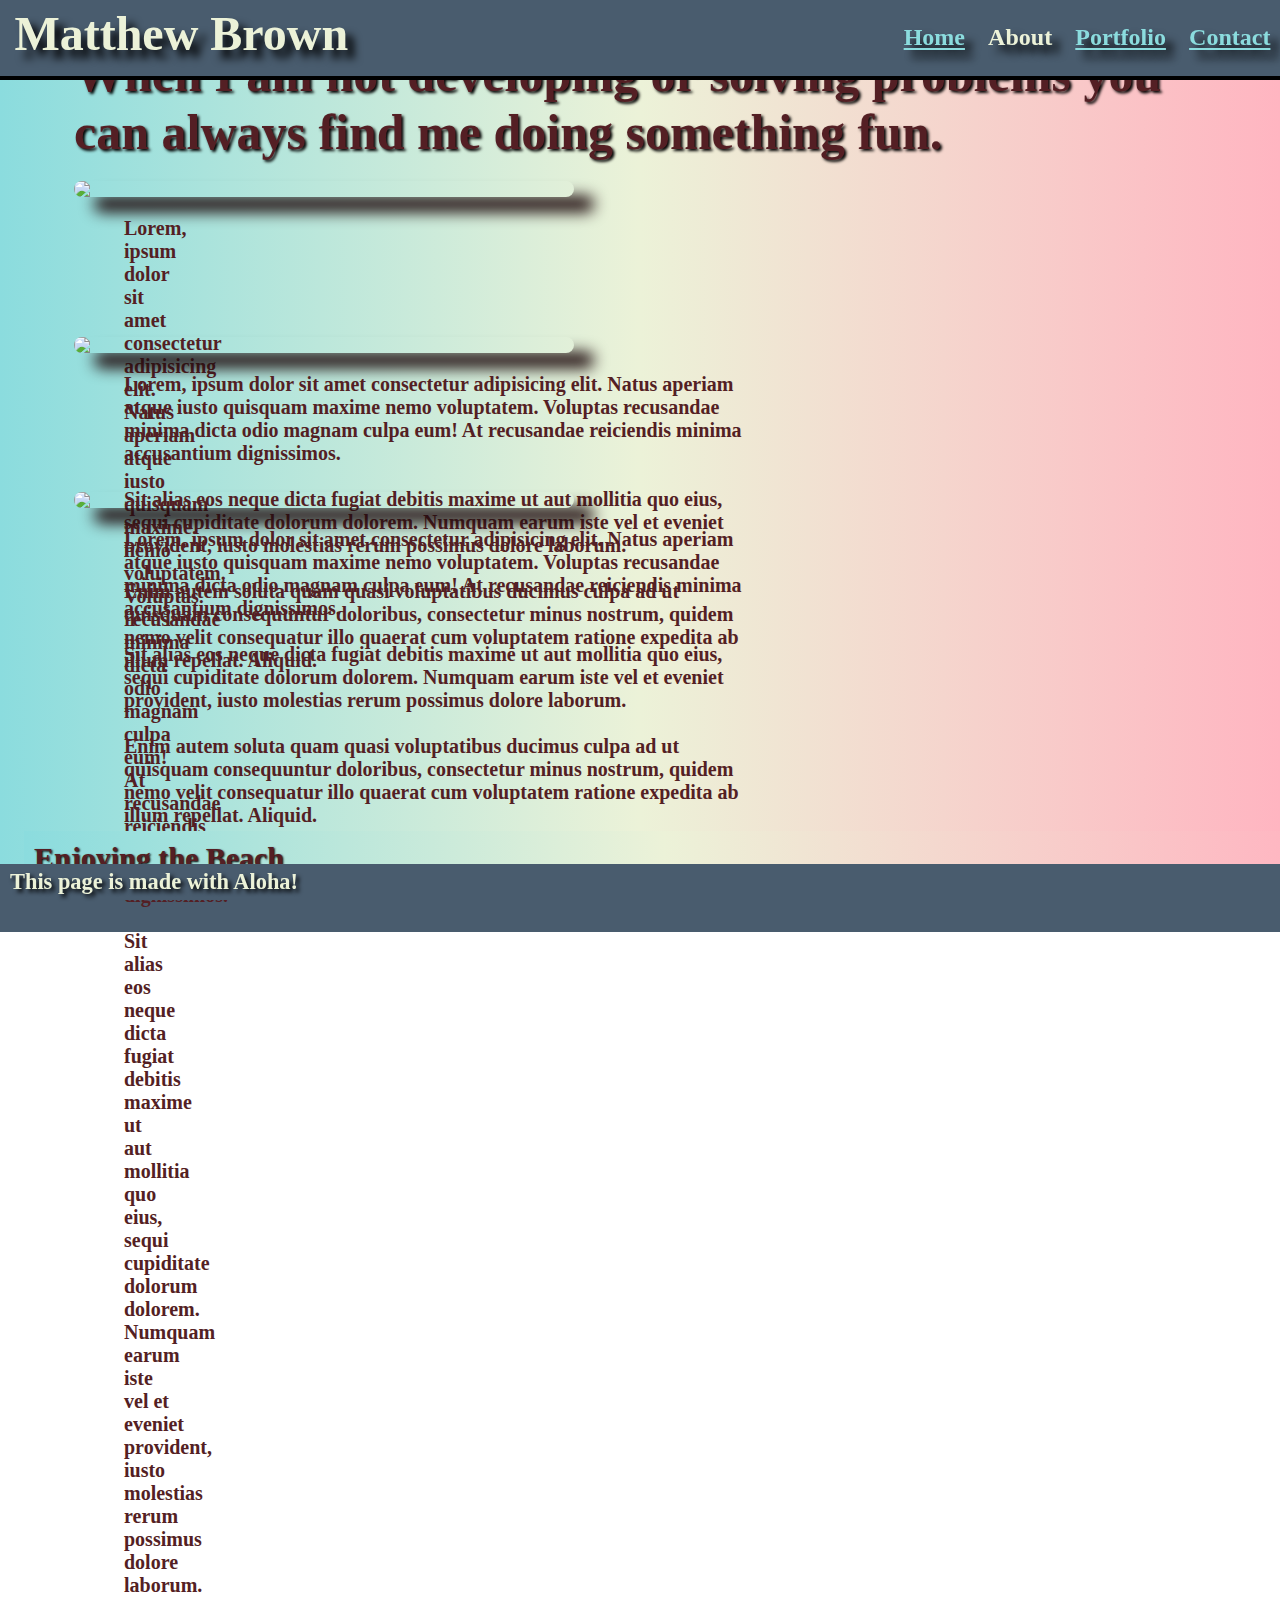
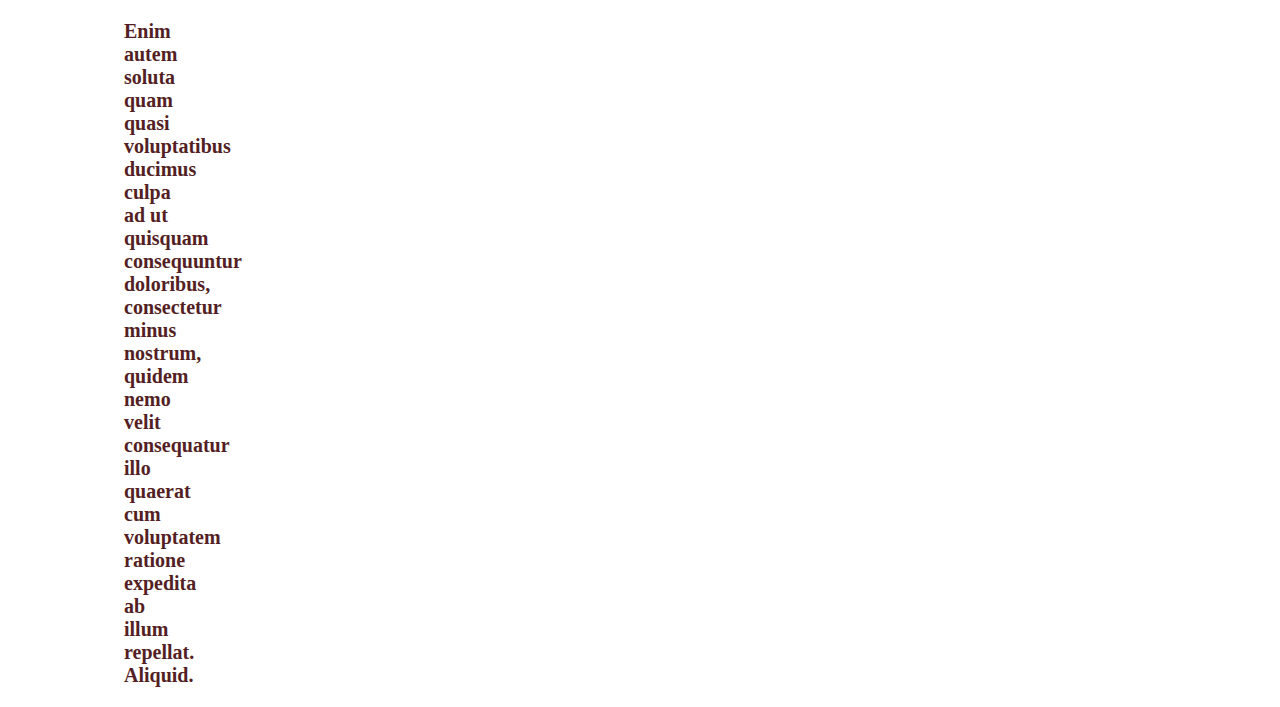
==== commit 36a35dd4: "more updates" ====
--- a/about.html
+++ b/about.html
@@ -3,25 +3,26 @@
 <head>
     <meta charset="UTF-8">
     <meta name="viewport" content="width=device-width, initial-scale=1.0">
-    <title>Personal Website</title>
+    <title>Personal Website | About</title>
     <link rel="stylesheet" href="style.css" />
 </head>
 <body>
     <header>
-        <div id="name">
+        <div>
             <h1>Matthew Brown</h1>
         </div>
         <div id="links">
             <a href="index.html">Home</a>
             <a href="about.html" class="selectedpage">About</a>
             <a href="portfolio.html">Portfolio</a>
+            <a href="contact.html">Contact</a>
         </div>
     </header>
-    <main>
-        <section>
-            <h2>When I am not developing or solving problems you can always find me doing something fun.</h2>
-        </section>
-        <section class="hobbycontainer">
+    <main class="altmain">
+        <!--<section>-->
+            <h2 class="intro02">When I am not developing or solving problems you can always find me doing something fun.</h2>
+        <!--</section>-->
+        <section class="container01">
             <h3 class="title">Hiking New Trails</h3>
             <img src="https://images.unsplash.com/photo-1463694775559-eea25626346b?auto=format&fit=crop&q=60&w=600&ixlib=rb-4.0.3&ixid=M3wxMjA3fDB8MHxzZWFyY2h8NHx8aGlraW5nJTIwaW4lMjBoYXdhaWl8ZW58MHx8MHx8fDA%3D" class="hobbyimage" />
             <section class="hobbytextcontainer">
@@ -30,7 +31,7 @@
                 <br><span>Enim autem soluta quam quasi voluptatibus ducimus culpa ad ut quisquam consequuntur doloribus, consectetur minus nostrum, quidem nemo velit consequatur illo quaerat cum voluptatem ratione expedita ab illum repellat. Aliquid.</span></p>
             </section>
         </section>
-        <section class="hobbycontainer">
+        <section class="container02">
             <h3 class="title">Traveling to New Places</h3>
             <img src="https://images.unsplash.com/photo-1517429128955-67ff5c1e29da?auto=format&fit=crop&q=60&w=600&ixlib=rb-4.0.3&ixid=M3wxMjA3fDB8MHxzZWFyY2h8MTJ8fHRyYXZlbGluZyUyMGJ5JTIwcGxhbmV8ZW58MHx8MHx8fDA%3D" class="hobbyimage" />
             <section class="hobbytextcontainer">
@@ -39,7 +40,7 @@
                 <br><span>Enim autem soluta quam quasi voluptatibus ducimus culpa ad ut quisquam consequuntur doloribus, consectetur minus nostrum, quidem nemo velit consequatur illo quaerat cum voluptatem ratione expedita ab illum repellat. Aliquid.</span></p>
             </section>
         </section>
-        <section class="hobbycontainer">
+        <section class="container03">
             <h3 class="title">Enjoying the Beach</h3>
             <img src="https://plus.unsplash.com/premium_photo-1669748157617-a3a83cc8ea23?auto=format&fit=crop&q=60&w=600&ixlib=rb-4.0.3&ixid=M3wxMjA3fDB8MHxzZWFyY2h8OXx8aGF3YWlpJTIwYmVhY2h8ZW58MHx8MHx8fDA%3D" class="hobbyimage" />
             <section class="hobbytextcontainer">
--- a/style.css
+++ b/style.css
@@ -1,187 +1,223 @@
 * {
-    box-sizing: border-box;
+  box-sizing: border-box;
+}
+
+html {
+  background-color: white;
+  font-size: 16px;
+  font-family:Cambria, Cochin, Georgia, Times, 'Times New Roman', serif;
 }
 
 body {
-    display: flex;
-    flex-direction: column;
-    padding: 0;
-    max-width: 100%;
-    margin: 0 auto;
-    background: linear-gradient(0.25turn, #8BDCDE, #ECF2D8, #FFB5C1);
+  display: flex;
+  flex-direction: column;
+  margin: 0 auto;
+  max-width: 100%;
+  padding: 0;
+  justify-content: center;
 }
 
 header {
-    display: flex;
-    align-items: center;
-    justify-content: space-between;
-    border-bottom: 3px solid black;
-    padding: 10px;
-    height: 150px;
-    background-color: #495C6E;
+  align-items: center;
+  background-color: #495c6e;
+  border-bottom: 0.3em solid black;
+  display: flex;
+  height: 5em;
+  justify-content: space-between;
+  padding: 0;
+  width: 100%;
+  z-index: 2;
+  position: fixed;
+  top: 0;
 }
 
 a {
-    text-decoration: none;
-    padding: 10px;
-    margin: 10px;
-    font-weight: bold;
-    color: #8BDCDE;
-    text-shadow: 8px 8px 9px black;
+  color: #8bdcde;
+  font-size: 1.5em;
+  font-weight: bold;
+  margin: 0.03em 0.1em;
+  padding: 0.3em;
+  text-shadow: 8px 8px 9px black;
 }
 
 h1 {
-    padding: 10px;
-    margin: 10px;
-    color: #ECF2D8;
-    text-shadow: 8px 8px 9px black;
+  color: #ecf2d8;
+  margin: 0.2em;
+  text-shadow: 8px 8px 9px black;
+  display: block;
+  font-size: 3em;
+  font-weight: bolder;
+  padding: 0.1em 0.1em 0.3em 0.1em;
 }
 
 main {
-    max-height: 100%;
-    display: block;
-    padding: 25px 24px 96px;
-    background-color: rgba(222,217,219,0.2);
+  background: linear-gradient(0.25turn, #8bdcde, #ecf2d8, #ffb5c1);
+  display: grid;
+  grid: repeat(5, 20%)/repeat(5, 20%);
+  padding: 8em 3em 1em 3em;
+  height: 100vh;
+  z-index: 1;
 }
 
 h2 {
-    font-family: Rockwell, Garamond, Serif;
-    font-size: 90px;
-    font-weight: bolder;
-    padding: 10px;
-    display: block;
-    margin: 10px 10px 15px 40px;
-    color: #541F24;
-    text-shadow: 3px 3px 4px black;
+  color: #541f24;
+  font-size: 4em;
+  font-weight: bolder;
+  margin: -0.3em 0 0 1em;
+  padding: 0.2em 0 0 0;
+  text-shadow: 2px 2px 3px black;
+  grid-area: 1 / 1 / 1 / 4;
 }
 
 h3 {
-    font-family: Rockwell, Garamond, Serif;
-    font-size: 50px;
-    font-weight: bolder;
-    padding: 10px;
-    margin: 0px;
-    background-color: #495C6E;
-    color: #ECF2D8;
-    text-shadow: 3px 3px 4px black;
+  background-color: #495c6e;
+  color: #ecf2d8;
+  font-size: 1.4em;
+  font-weight: bolder;
+  margin: 0;
+  padding: 5px 10px 5px 10px;
+  text-shadow: 3px 3px 4px black;
+  position: fixed;
+  bottom: 0;
+  z-index: 2;
+  width: 100%;
 }
 
 footer {
-    height: 50px;
-    width: 100%;
-    text-align: center;
-    background-color: #495C6E;
+  background-color: #495c6e;
+  height: 2em;
+  text-align: center;
+  width: 100%;
+}
+
+form {
+  grid-area: 2 / 3 / 4 / 5;
 }
 
 .portrait {
-    height: 900px;
-    width: auto;
-    float: inline-end;
-    margin-right: 300px;
-    box-shadow: 20px 15px 15px #1F0B0D;
-    border-radius: 10px;
-}
-
-.hobbyimage {
-    height: auto;
-    width: 700px;
-    float: left;
-    margin-left: 50px;
-    box-shadow: 20px 15px 15px #1F0B0D;
-    border-radius: 10px;
-}
-
-.projectimage {
-    height: auto;
-    width: 700px;
-    float: right;
-    margin-right: 50px;
-    box-shadow: 20px 15px 15px #1F0B0D;
-    border-radius: 10px;
+  border-radius: 1em;
+  box-shadow: 20px 15px 15px #1f0b0d;
+  height: 32em;
+  margin: 0 4em 0 10em;
+  width: auto;
+  grid-area: 1 / 4 / 3 / 6;
+}
+
+.mission {
+  border: 0.7em solid #541f24;
+  box-shadow: 15px 7px 7px #1f0b0d;
+  color: #541f24;
+  font-size: 2em;
+  font-weight: bold;
+  margin: 0 0 0 2em;
+  padding: 2.5em 4em 0 4em;
+  text-shadow: 1px 1px 2px black;
+  grid-area: 2 / 1 / 4 / 4;
+  text-align: center;
+}
+
+.quote {
+  color: #541f24;
+  font-size: 4em;
+  font-weight: bolder;
+  text-align: center;
+  text-shadow: 2px 2px 3px black;
+  width: 20em;
+  justify-self: center;
+  grid-area: 4 / 2 / 5 / 4;
+}
+
+.intro02 {
+  color: #541f24;
+  font-size: 50px;
+  font-weight: bolder;
+  margin: 10px 10px 15px 40px;
+  padding: 10px;
+  text-shadow: 2px 2px 3px black;
+  grid-area: 1 / 1 / 1 / 6;
+}
+
+.hobbyimage, .projectimage {
+  border-radius: 10px;
+  box-shadow: 20px 15px 15px #1f0b0d;
+  float: left;
+  height: auto;
+  margin-left: 50px;
+  width: 500px;
 }
 
 .selectedpage {
-    text-decoration: underline;
-    color: #ECF2D8;
-    text-shadow: 8px 8px 9px black;
-}
-
-.introcontainer {
-    margin: 0px 10px 10px 10px;
-}
-
-.projectcontainer, .hobbycontainer {
-    height: 800px;
-    margin-bottom: 40px;
-}
-
-.mission {
-    font-family: Arial, Helvetica, sans-serif;
-    font-size: 60px;
-    font-weight: bold;
-    padding: 150px;
-    display: inline-block;
-    margin: 300px 10px 10px 50px;
-    color: #541F24;
-    border: 50px solid #541F24;
-    box-shadow: 20px 15px 15px #1F0B0D;
-    text-shadow: 3px 3px 4px black;
-}
-
-.quote {
-    display: block;
-    text-align: center;
-    font-size: 80px;
-    margin-top: 150px;
-    color: #541F24;
-    font-weight: bolder;
-    text-shadow: 3px 3px 4px black;
+  color: #ecf2d8;
+  text-decoration: none;
+  text-shadow: 8px 8px 9px black;
+}
+
+.altmain {
+  background: linear-gradient(0.25turn, #8bdcde, #ecf2d8, #ffb5c1);
+  display: grid;
+  grid: repeat(5, 20%)/repeat(5, 20%);
+  padding: 25px 24px 96px;
+  width: 100%;
+}
+
+.containter01 {
+  height: 500px;
+  margin-bottom: 10px;
+  grid-area: 2 / 1 / 3 / 6; 
+}
+.container02 {
+  height: 500px;
+  margin-bottom: 10px;
+  grid-area: 3 / 1 / 4 / 6;
+}
+.container03 {
+  height: 500px;
+  margin-bottom: 10px;
+  grid-area: 4 / 1 / 5 / 6;
 }
 
 .hobby {
-    display: inline-block;
-    font-family: Arial, Helvetica, sans-serif;
-    font-size: 30px;
-    width: 60%;
-    padding-left: 100px;
-    color: #541F24;
-    font-weight: bold;
+  color: #541f24;
+  display: inline-block;
+  font-size: 20px;
+  font-weight: bold;
+  padding-left: 100px;
+  width: 60%;
 }
 
 .project {
-    display: inline-block;
-    font-family: Arial, Helvetica, sans-serif;
-    font-size: 30px;
-    width: 50%;
-    padding: 50px 100px 50px 200px;
-    color: #541F24;
-    font-weight: bold;
-}
-
-.title  {
-    font-family: Rockwell, Garamond, Serif;
-    font-size: 50px;
-    font-weight: bolder;
-    padding: 10px;
-    margin: 10px 0px;
-    color: #541F24;
-    background: linear-gradient(0.25turn, #8BDCDE, #ECF2D8, #FFB5C1);
-    border-bottom: 5px solid #541F24;
-    text-shadow: 3px 3px 4px black;
-}
-
-#name {
-    font-family: Rockwell, Garamond, Serif;
-    font-size: 40px;
-    font-weight: bolder;
-    display: block;
-    padding: 15px 5px 20px 25px;
-}
-
-#links {
-    font-family:Arial, Helvetica, sans-serif;
-    font-size: 40px;
-    font-weight: 500;
-    display: block;
-    padding: 15px 25px 15px 5px;
-}+  color: #541f24;
+  display: inline-block;
+  font-size: 20px;
+  font-weight: bold;
+  padding: 15px 100px 50px 200px;
+  width: 60%;
+}
+
+.title {
+  background: linear-gradient(0.25turn, #8bdcde, #ecf2d8, #ffb5c1);
+  border-bottom: 5px solid #541f24;
+  color: #541f24;
+  font-size: 30px;
+  font-weight: bolder;
+  margin: 10px 0px;
+  padding: 10px;
+  text-shadow: 1px 1px 2px black;
+}
+
+.formname, .formemail, .formmessage {
+  font-size: 1.3em;
+  font-weight: bold;
+  margin: 0.2em;
+  padding: 0.2em;
+}
+
+.submit {
+  font-size: 1.3em;
+  font-weight: bold;
+  margin: 0.2em;
+  padding: 1em 2em;
+  border-radius: 0.5em;
+}
+
+
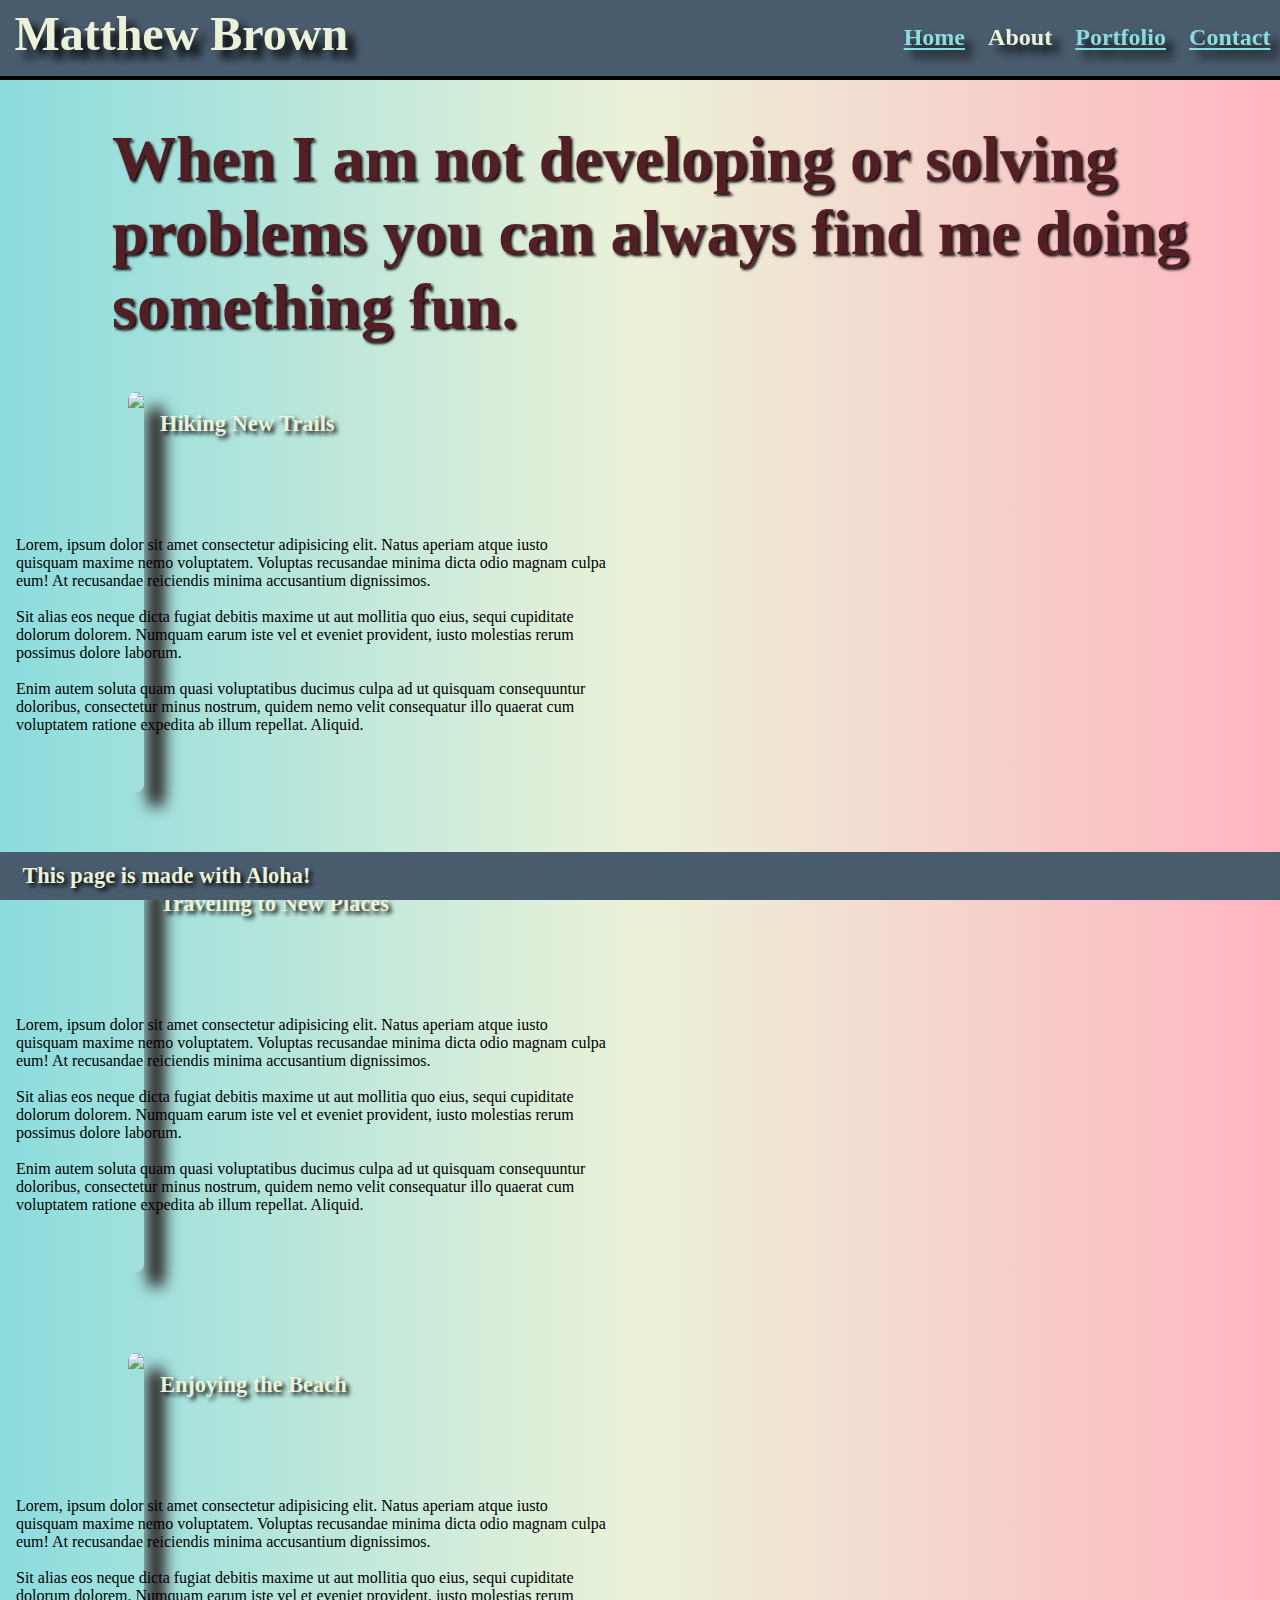
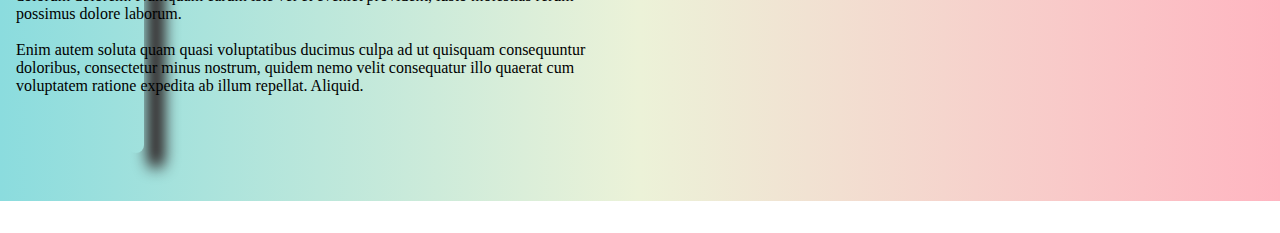
==== commit 0dde6f35: "finished the flex and grid styling" ====
--- a/about.html
+++ b/about.html
@@ -18,37 +18,23 @@
             <a href="contact.html">Contact</a>
         </div>
     </header>
-    <main class="altmain">
-        <!--<section>-->
-            <h2 class="intro02">When I am not developing or solving problems you can always find me doing something fun.</h2>
-        <!--</section>-->
-        <section class="container01">
-            <h3 class="title">Hiking New Trails</h3>
-            <img src="https://images.unsplash.com/photo-1463694775559-eea25626346b?auto=format&fit=crop&q=60&w=600&ixlib=rb-4.0.3&ixid=M3wxMjA3fDB8MHxzZWFyY2h8NHx8aGlraW5nJTIwaW4lMjBoYXdhaWl8ZW58MHx8MHx8fDA%3D" class="hobbyimage" />
-            <section class="hobbytextcontainer">
-                <p class="hobby"><span>Lorem, ipsum dolor sit amet consectetur adipisicing elit. Natus aperiam atque iusto quisquam maxime nemo voluptatem. Voluptas recusandae minima dicta odio magnam culpa eum! At recusandae reiciendis minima accusantium dignissimos.</span><br>
-                <br><span>Sit alias eos neque dicta fugiat debitis maxime ut aut mollitia quo eius, sequi cupiditate dolorum dolorem. Numquam earum iste vel et eveniet provident, iusto molestias rerum possimus dolore laborum.</span><br>
-                <br><span>Enim autem soluta quam quasi voluptatibus ducimus culpa ad ut quisquam consequuntur doloribus, consectetur minus nostrum, quidem nemo velit consequatur illo quaerat cum voluptatem ratione expedita ab illum repellat. Aliquid.</span></p>
-            </section>
-        </section>
-        <section class="container02">
-            <h3 class="title">Traveling to New Places</h3>
-            <img src="https://images.unsplash.com/photo-1517429128955-67ff5c1e29da?auto=format&fit=crop&q=60&w=600&ixlib=rb-4.0.3&ixid=M3wxMjA3fDB8MHxzZWFyY2h8MTJ8fHRyYXZlbGluZyUyMGJ5JTIwcGxhbmV8ZW58MHx8MHx8fDA%3D" class="hobbyimage" />
-            <section class="hobbytextcontainer">
-                <p class="hobby"><span>Lorem, ipsum dolor sit amet consectetur adipisicing elit. Natus aperiam atque iusto quisquam maxime nemo voluptatem. Voluptas recusandae minima dicta odio magnam culpa eum! At recusandae reiciendis minima accusantium dignissimos.</span><br>
-                <br><span>Sit alias eos neque dicta fugiat debitis maxime ut aut mollitia quo eius, sequi cupiditate dolorum dolorem. Numquam earum iste vel et eveniet provident, iusto molestias rerum possimus dolore laborum.</span><br>
-                <br><span>Enim autem soluta quam quasi voluptatibus ducimus culpa ad ut quisquam consequuntur doloribus, consectetur minus nostrum, quidem nemo velit consequatur illo quaerat cum voluptatem ratione expedita ab illum repellat. Aliquid.</span></p>
-            </section>
-        </section>
-        <section class="container03">
-            <h3 class="title">Enjoying the Beach</h3>
-            <img src="https://plus.unsplash.com/premium_photo-1669748157617-a3a83cc8ea23?auto=format&fit=crop&q=60&w=600&ixlib=rb-4.0.3&ixid=M3wxMjA3fDB8MHxzZWFyY2h8OXx8aGF3YWlpJTIwYmVhY2h8ZW58MHx8MHx8fDA%3D" class="hobbyimage" />
-            <section class="hobbytextcontainer">
-                <p class="hobby"><span>Lorem, ipsum dolor sit amet consectetur adipisicing elit. Natus aperiam atque iusto quisquam maxime nemo voluptatem. Voluptas recusandae minima dicta odio magnam culpa eum! At recusandae reiciendis minima accusantium dignissimos.</span><br>
-                <br><span>Sit alias eos neque dicta fugiat debitis maxime ut aut mollitia quo eius, sequi cupiditate dolorum dolorem. Numquam earum iste vel et eveniet provident, iusto molestias rerum possimus dolore laborum.</span><br>
-                <br><span>Enim autem soluta quam quasi voluptatibus ducimus culpa ad ut quisquam consequuntur doloribus, consectetur minus nostrum, quidem nemo velit consequatur illo quaerat cum voluptatem ratione expedita ab illum repellat. Aliquid.</span></p>
-            </section>
-        </section>
+    <main class="main01">
+        <h2 class="intro01">When I am not developing or solving problems you can always find me doing something fun.</h2>
+        <h3 class="title">Hiking New Trails</h3>
+        <img src="https://images.unsplash.com/photo-1463694775559-eea25626346b?auto=format&fit=crop&q=60&w=600&ixlib=rb-4.0.3&ixid=M3wxMjA3fDB8MHxzZWFyY2h8NHx8aGlraW5nJTIwaW4lMjBoYXdhaWl8ZW58MHx8MHx8fDA%3D" class="image" />
+        <p class="text"><span>Lorem, ipsum dolor sit amet consectetur adipisicing elit. Natus aperiam atque iusto quisquam maxime nemo voluptatem. Voluptas recusandae minima dicta odio magnam culpa eum! At recusandae reiciendis minima accusantium dignissimos.</span><br>
+        <br><span>Sit alias eos neque dicta fugiat debitis maxime ut aut mollitia quo eius, sequi cupiditate dolorum dolorem. Numquam earum iste vel et eveniet provident, iusto molestias rerum possimus dolore laborum.</span><br>
+        <br><span>Enim autem soluta quam quasi voluptatibus ducimus culpa ad ut quisquam consequuntur doloribus, consectetur minus nostrum, quidem nemo velit consequatur illo quaerat cum voluptatem ratione expedita ab illum repellat. Aliquid.</span></p>
+        <h3 class="title">Traveling to New Places</h3>
+        <img src="https://images.unsplash.com/photo-1517429128955-67ff5c1e29da?auto=format&fit=crop&q=60&w=600&ixlib=rb-4.0.3&ixid=M3wxMjA3fDB8MHxzZWFyY2h8MTJ8fHRyYXZlbGluZyUyMGJ5JTIwcGxhbmV8ZW58MHx8MHx8fDA%3D" class="image" />
+        <p class="text"><span>Lorem, ipsum dolor sit amet consectetur adipisicing elit. Natus aperiam atque iusto quisquam maxime nemo voluptatem. Voluptas recusandae minima dicta odio magnam culpa eum! At recusandae reiciendis minima accusantium dignissimos.</span><br>
+        <br><span>Sit alias eos neque dicta fugiat debitis maxime ut aut mollitia quo eius, sequi cupiditate dolorum dolorem. Numquam earum iste vel et eveniet provident, iusto molestias rerum possimus dolore laborum.</span><br>
+        <br><span>Enim autem soluta quam quasi voluptatibus ducimus culpa ad ut quisquam consequuntur doloribus, consectetur minus nostrum, quidem nemo velit consequatur illo quaerat cum voluptatem ratione expedita ab illum repellat. Aliquid.</span></p>                
+        <h3 class="title">Enjoying the Beach</h3>
+        <img src="https://plus.unsplash.com/premium_photo-1669748157617-a3a83cc8ea23?auto=format&fit=crop&q=60&w=600&ixlib=rb-4.0.3&ixid=M3wxMjA3fDB8MHxzZWFyY2h8OXx8aGF3YWlpJTIwYmVhY2h8ZW58MHx8MHx8fDA%3D" class="image" />
+        <p class="text"><span>Lorem, ipsum dolor sit amet consectetur adipisicing elit. Natus aperiam atque iusto quisquam maxime nemo voluptatem. Voluptas recusandae minima dicta odio magnam culpa eum! At recusandae reiciendis minima accusantium dignissimos.</span><br>
+        <br><span>Sit alias eos neque dicta fugiat debitis maxime ut aut mollitia quo eius, sequi cupiditate dolorum dolorem. Numquam earum iste vel et eveniet provident, iusto molestias rerum possimus dolore laborum.</span><br>
+        <br><span>Enim autem soluta quam quasi voluptatibus ducimus culpa ad ut quisquam consequuntur doloribus, consectetur minus nostrum, quidem nemo velit consequatur illo quaerat cum voluptatem ratione expedita ab illum repellat. Aliquid.</span></p>
     </main>
     <footer>
         <script src="javascript.js"></script>
--- a/style.css
+++ b/style.css
@@ -13,6 +13,7 @@
   flex-direction: column;
   margin: 0 auto;
   max-width: 100%;
+  max-height: 100%;
   padding: 0;
   justify-content: center;
 }
@@ -55,7 +56,7 @@
   display: grid;
   grid: repeat(5, 20%)/repeat(5, 20%);
   padding: 8em 3em 1em 3em;
-  height: 100vh;
+  height: 100%;
   z-index: 1;
 }
 
@@ -75,7 +76,7 @@
   font-size: 1.4em;
   font-weight: bolder;
   margin: 0;
-  padding: 5px 10px 5px 10px;
+  padding: 0.5em 1em;
   text-shadow: 3px 3px 4px black;
   position: fixed;
   bottom: 0;
@@ -84,7 +85,7 @@
 }
 
 footer {
-  background-color: #495c6e;
+  background-color: transparent;
   height: 2em;
   text-align: center;
   width: 100%;
@@ -127,23 +128,14 @@
   grid-area: 4 / 2 / 5 / 4;
 }
 
-.intro02 {
+.intro01 {
   color: #541f24;
-  font-size: 50px;
+  font-size: 4em;
   font-weight: bolder;
-  margin: 10px 10px 15px 40px;
-  padding: 10px;
+  margin: -0.3em 0 0 1em;
+  padding: 0.2em 0 0 0;
   text-shadow: 2px 2px 3px black;
-  grid-area: 1 / 1 / 1 / 6;
-}
-
-.hobbyimage, .projectimage {
-  border-radius: 10px;
-  box-shadow: 20px 15px 15px #1f0b0d;
-  float: left;
-  height: auto;
-  margin-left: 50px;
-  width: 500px;
+  width: 100%;
 }
 
 .selectedpage {
@@ -152,57 +144,40 @@
   text-shadow: 8px 8px 9px black;
 }
 
-.altmain {
+.main01 {
+  display: flex;
   background: linear-gradient(0.25turn, #8bdcde, #ecf2d8, #ffb5c1);
-  display: grid;
-  grid: repeat(5, 20%)/repeat(5, 20%);
-  padding: 25px 24px 96px;
-  width: 100%;
-}
-
-.containter01 {
-  height: 500px;
-  margin-bottom: 10px;
-  grid-area: 2 / 1 / 3 / 6; 
-}
-.container02 {
-  height: 500px;
-  margin-bottom: 10px;
-  grid-area: 3 / 1 / 4 / 6;
-}
-.container03 {
-  height: 500px;
-  margin-bottom: 10px;
-  grid-area: 4 / 1 / 5 / 6;
-}
-
-.hobby {
-  color: #541f24;
-  display: inline-block;
-  font-size: 20px;
-  font-weight: bold;
-  padding-left: 100px;
-  width: 60%;
-}
-
-.project {
-  color: #541f24;
-  display: inline-block;
-  font-size: 20px;
-  font-weight: bold;
-  padding: 15px 100px 50px 200px;
-  width: 60%;
+  padding: 8em 3em 1em 3em;
+  height: 100%;
+  z-index: 1;
+  flex-wrap: wrap;
 }
 
 .title {
-  background: linear-gradient(0.25turn, #8bdcde, #ecf2d8, #ffb5c1);
-  border-bottom: 5px solid #541f24;
-  color: #541f24;
-  font-size: 30px;
-  font-weight: bolder;
-  margin: 10px 0px;
-  padding: 10px;
-  text-shadow: 1px 1px 2px black;
+  position: relative;
+  top: 2.5em;
+  margin: 0 0 0 4em;
+  width: 100%;
+  z-index: 3;
+  background-color: transparent;
+}
+
+.image {
+  height: 25em;
+  width: auto;
+  z-index: 2;
+  margin: 0 0 2em 5em;
+  box-shadow: 20px 15px 15px #1f0b0d;
+  border-radius: 0.75em; 
+}
+
+.text {
+  height: 4em;
+  width: 50%;
+  z-index: 3;
+  position: relative;
+  top: 8em;
+  right: 8em;
 }
 
 .formname, .formemail, .formmessage {
@@ -218,6 +193,4 @@
   margin: 0.2em;
   padding: 1em 2em;
   border-radius: 0.5em;
-}
-
-
+}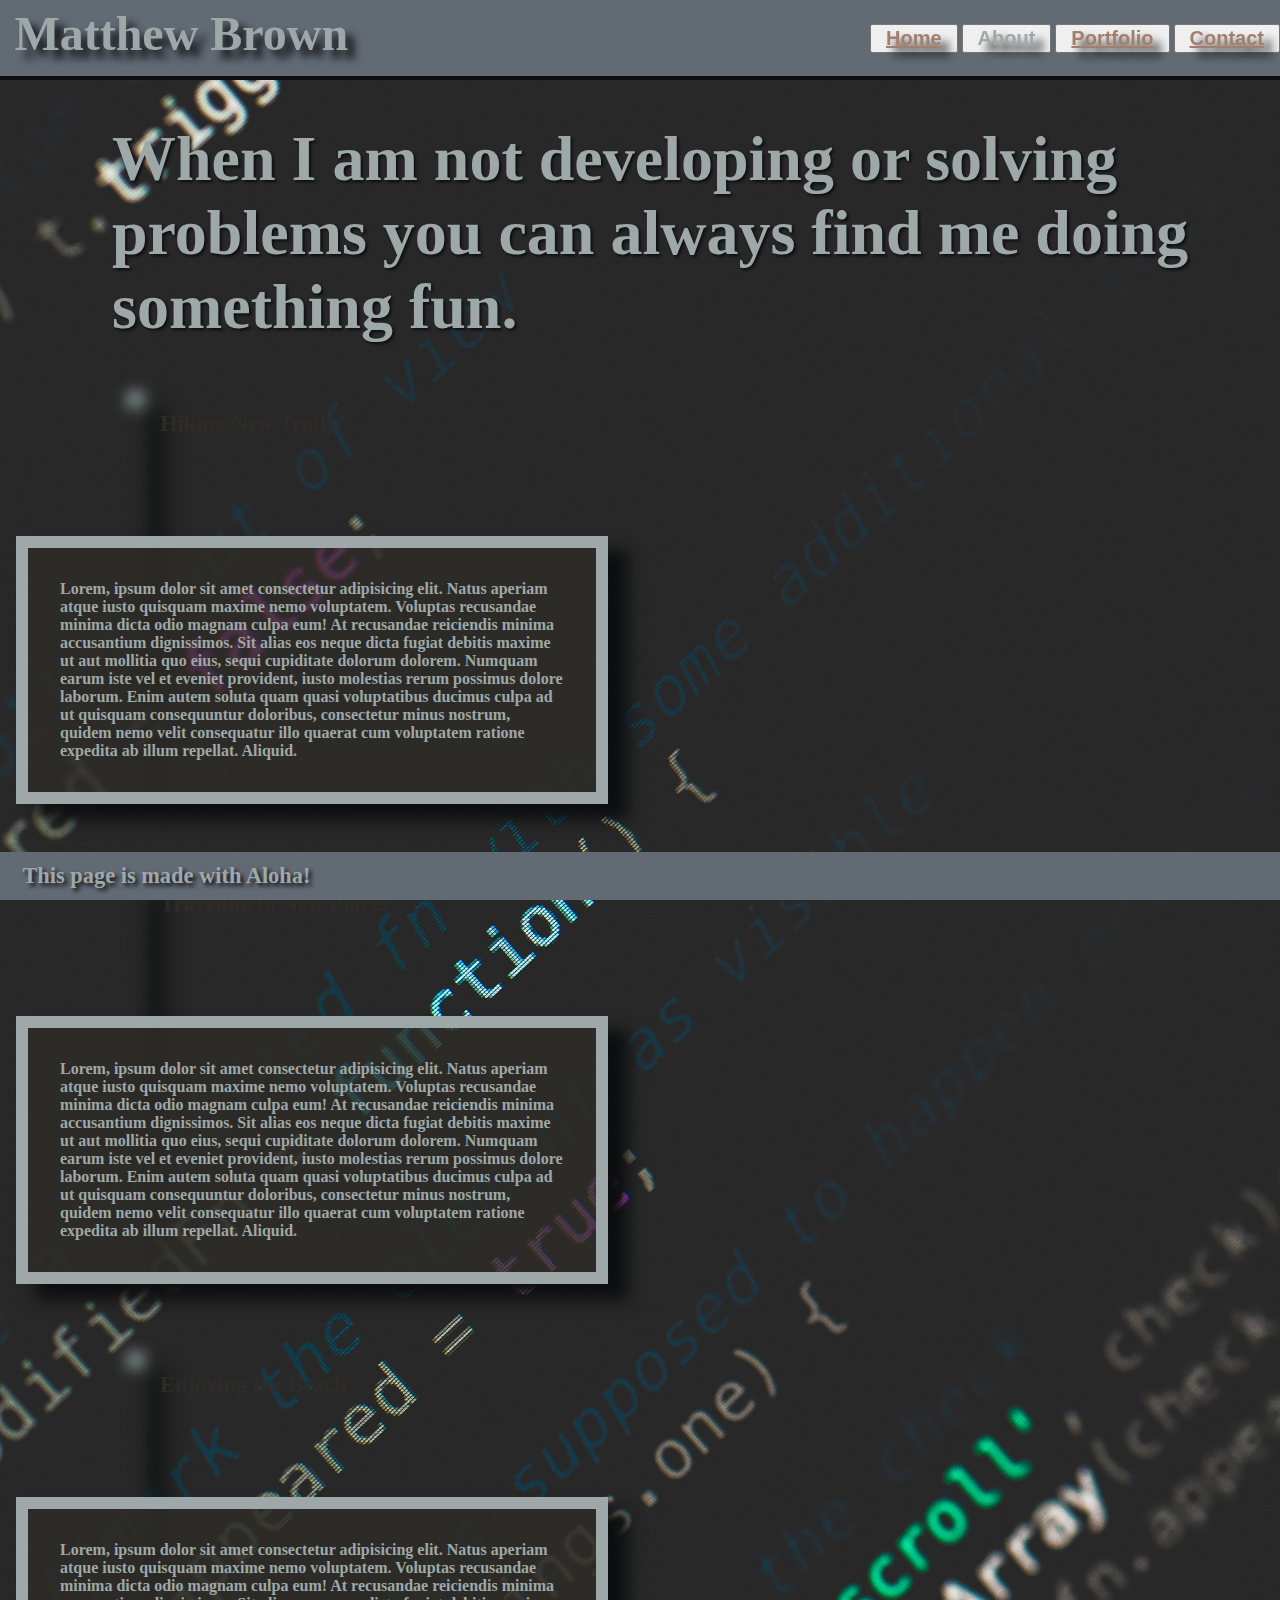
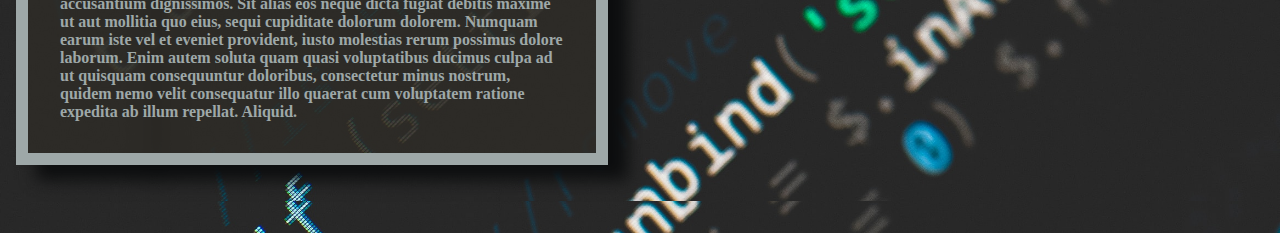
==== commit 037f5df1: "added background image, matched colors to prortrait picture, and added buttons for links." ====
--- a/about.html
+++ b/about.html
@@ -12,29 +12,23 @@
             <h1>Matthew Brown</h1>
         </div>
         <div id="links">
-            <a href="index.html">Home</a>
-            <a href="about.html" class="selectedpage">About</a>
-            <a href="portfolio.html">Portfolio</a>
-            <a href="contact.html">Contact</a>
+            <button><a href="index.html">Home</a></button>
+            <button><a href="about.html" class="selectedpage">About</a></button>
+            <button><a href="portfolio.html">Portfolio</a></button>
+            <button class="last"><a href="contact.html">Contact</a></button>
         </div>
     </header>
     <main class="main01">
         <h2 class="intro01">When I am not developing or solving problems you can always find me doing something fun.</h2>
         <h3 class="title">Hiking New Trails</h3>
         <img src="https://images.unsplash.com/photo-1463694775559-eea25626346b?auto=format&fit=crop&q=60&w=600&ixlib=rb-4.0.3&ixid=M3wxMjA3fDB8MHxzZWFyY2h8NHx8aGlraW5nJTIwaW4lMjBoYXdhaWl8ZW58MHx8MHx8fDA%3D" class="image" />
-        <p class="text"><span>Lorem, ipsum dolor sit amet consectetur adipisicing elit. Natus aperiam atque iusto quisquam maxime nemo voluptatem. Voluptas recusandae minima dicta odio magnam culpa eum! At recusandae reiciendis minima accusantium dignissimos.</span><br>
-        <br><span>Sit alias eos neque dicta fugiat debitis maxime ut aut mollitia quo eius, sequi cupiditate dolorum dolorem. Numquam earum iste vel et eveniet provident, iusto molestias rerum possimus dolore laborum.</span><br>
-        <br><span>Enim autem soluta quam quasi voluptatibus ducimus culpa ad ut quisquam consequuntur doloribus, consectetur minus nostrum, quidem nemo velit consequatur illo quaerat cum voluptatem ratione expedita ab illum repellat. Aliquid.</span></p>
+        <p class="text">Lorem, ipsum dolor sit amet consectetur adipisicing elit. Natus aperiam atque iusto quisquam maxime nemo voluptatem. Voluptas recusandae minima dicta odio magnam culpa eum! At recusandae reiciendis minima accusantium dignissimos. Sit alias eos neque dicta fugiat debitis maxime ut aut mollitia quo eius, sequi cupiditate dolorum dolorem. Numquam earum iste vel et eveniet provident, iusto molestias rerum possimus dolore laborum. Enim autem soluta quam quasi voluptatibus ducimus culpa ad ut quisquam consequuntur doloribus, consectetur minus nostrum, quidem nemo velit consequatur illo quaerat cum voluptatem ratione expedita ab illum repellat. Aliquid.</p>
         <h3 class="title">Traveling to New Places</h3>
         <img src="https://images.unsplash.com/photo-1517429128955-67ff5c1e29da?auto=format&fit=crop&q=60&w=600&ixlib=rb-4.0.3&ixid=M3wxMjA3fDB8MHxzZWFyY2h8MTJ8fHRyYXZlbGluZyUyMGJ5JTIwcGxhbmV8ZW58MHx8MHx8fDA%3D" class="image" />
-        <p class="text"><span>Lorem, ipsum dolor sit amet consectetur adipisicing elit. Natus aperiam atque iusto quisquam maxime nemo voluptatem. Voluptas recusandae minima dicta odio magnam culpa eum! At recusandae reiciendis minima accusantium dignissimos.</span><br>
-        <br><span>Sit alias eos neque dicta fugiat debitis maxime ut aut mollitia quo eius, sequi cupiditate dolorum dolorem. Numquam earum iste vel et eveniet provident, iusto molestias rerum possimus dolore laborum.</span><br>
-        <br><span>Enim autem soluta quam quasi voluptatibus ducimus culpa ad ut quisquam consequuntur doloribus, consectetur minus nostrum, quidem nemo velit consequatur illo quaerat cum voluptatem ratione expedita ab illum repellat. Aliquid.</span></p>                
+        <p class="text">Lorem, ipsum dolor sit amet consectetur adipisicing elit. Natus aperiam atque iusto quisquam maxime nemo voluptatem. Voluptas recusandae minima dicta odio magnam culpa eum! At recusandae reiciendis minima accusantium dignissimos. Sit alias eos neque dicta fugiat debitis maxime ut aut mollitia quo eius, sequi cupiditate dolorum dolorem. Numquam earum iste vel et eveniet provident, iusto molestias rerum possimus dolore laborum. Enim autem soluta quam quasi voluptatibus ducimus culpa ad ut quisquam consequuntur doloribus, consectetur minus nostrum, quidem nemo velit consequatur illo quaerat cum voluptatem ratione expedita ab illum repellat. Aliquid.</p>                
         <h3 class="title">Enjoying the Beach</h3>
         <img src="https://plus.unsplash.com/premium_photo-1669748157617-a3a83cc8ea23?auto=format&fit=crop&q=60&w=600&ixlib=rb-4.0.3&ixid=M3wxMjA3fDB8MHxzZWFyY2h8OXx8aGF3YWlpJTIwYmVhY2h8ZW58MHx8MHx8fDA%3D" class="image" />
-        <p class="text"><span>Lorem, ipsum dolor sit amet consectetur adipisicing elit. Natus aperiam atque iusto quisquam maxime nemo voluptatem. Voluptas recusandae minima dicta odio magnam culpa eum! At recusandae reiciendis minima accusantium dignissimos.</span><br>
-        <br><span>Sit alias eos neque dicta fugiat debitis maxime ut aut mollitia quo eius, sequi cupiditate dolorum dolorem. Numquam earum iste vel et eveniet provident, iusto molestias rerum possimus dolore laborum.</span><br>
-        <br><span>Enim autem soluta quam quasi voluptatibus ducimus culpa ad ut quisquam consequuntur doloribus, consectetur minus nostrum, quidem nemo velit consequatur illo quaerat cum voluptatem ratione expedita ab illum repellat. Aliquid.</span></p>
+        <p class="text">Lorem, ipsum dolor sit amet consectetur adipisicing elit. Natus aperiam atque iusto quisquam maxime nemo voluptatem. Voluptas recusandae minima dicta odio magnam culpa eum! At recusandae reiciendis minima accusantium dignissimos. Sit alias eos neque dicta fugiat debitis maxime ut aut mollitia quo eius, sequi cupiditate dolorum dolorem. Numquam earum iste vel et eveniet provident, iusto molestias rerum possimus dolore laborum. Enim autem soluta quam quasi voluptatibus ducimus culpa ad ut quisquam consequuntur doloribus, consectetur minus nostrum, quidem nemo velit consequatur illo quaerat cum voluptatem ratione expedita ab illum repellat. Aliquid.</p>
     </main>
     <footer>
         <script src="javascript.js"></script>
--- a/style.css
+++ b/style.css
@@ -3,9 +3,12 @@
 }
 
 html {
-  background-color: white;
   font-size: 16px;
   font-family:Cambria, Cochin, Georgia, Times, 'Times New Roman', serif;
+  background-image: url("/images/codebackground2.jpg");
+  background-position: center;
+  background-size: cover;
+  background-repeat: no-repeat;
 }
 
 body {
@@ -20,8 +23,8 @@
 
 header {
   align-items: center;
-  background-color: #495c6e;
-  border-bottom: 0.3em solid black;
+  background-color: #626a74;
+  border-bottom: 0.3em solid #0d0e0f;
   display: flex;
   height: 5em;
   justify-content: space-between;
@@ -33,18 +36,18 @@
 }
 
 a {
-  color: #8bdcde;
+  color: #a27f6d;
   font-size: 1.5em;
   font-weight: bold;
   margin: 0.03em 0.1em;
   padding: 0.3em;
-  text-shadow: 8px 8px 9px black;
+  text-shadow: 8px 8px 9px #0d0e0f;
 }
 
 h1 {
-  color: #ecf2d8;
+  color: #9ea8a8;
   margin: 0.2em;
-  text-shadow: 8px 8px 9px black;
+  text-shadow: 8px 8px 9px #0d0e0f;
   display: block;
   font-size: 3em;
   font-weight: bolder;
@@ -52,32 +55,36 @@
 }
 
 main {
-  background: linear-gradient(0.25turn, #8bdcde, #ecf2d8, #ffb5c1);
   display: grid;
   grid: repeat(5, 20%)/repeat(5, 20%);
   padding: 8em 3em 1em 3em;
   height: 100%;
   z-index: 1;
+  background-image: url("/images/codebackground2.jpg");
+  background-position: center;
+  background-size: cover;
+  background-repeat: no-repeat;
 }
 
 h2 {
-  color: #541f24;
+  color: #9ea8a8;
   font-size: 4em;
   font-weight: bolder;
   margin: -0.3em 0 0 1em;
   padding: 0.2em 0 0 0;
-  text-shadow: 2px 2px 3px black;
+  text-shadow: 2px 2px 3px #0d0e0f;
   grid-area: 1 / 1 / 1 / 4;
+  z-index: 2;
 }
 
 h3 {
-  background-color: #495c6e;
-  color: #ecf2d8;
+  background-color: #626a74;
+  color: #9ea8a8;
   font-size: 1.4em;
   font-weight: bolder;
   margin: 0;
   padding: 0.5em 1em;
-  text-shadow: 3px 3px 4px black;
+  text-shadow: 3px 3px 4px #0d0e0f;
   position: fixed;
   bottom: 0;
   z-index: 2;
@@ -92,65 +99,83 @@
 }
 
 form {
-  grid-area: 2 / 3 / 4 / 5;
+  grid-area: 2 / 4 / 4 / 5;
+}
+
+label {
+  color: #9ea8a8;
+}
+
+input {
+  color: #0d0e0f;
+  background-color: #9ea8a8;
+}
+
+textarea {
+  color: #0d0e0f;
+  background-color: #9ea8a8;
 }
 
 .portrait {
   border-radius: 1em;
-  box-shadow: 20px 15px 15px #1f0b0d;
-  height: 32em;
+  box-shadow: 20px 15px 15px #0d0e0f;
+  height: 30em;
   margin: 0 4em 0 10em;
   width: auto;
   grid-area: 1 / 4 / 3 / 6;
 }
 
 .mission {
-  border: 0.7em solid #541f24;
-  box-shadow: 15px 7px 7px #1f0b0d;
-  color: #541f24;
+  border: 0.5em solid #9ea8a8;
+  box-shadow: 15px 7px 7px #0d0e0f;
+  color: #9ea8a8;
   font-size: 2em;
   font-weight: bold;
-  margin: 0 0 0 2em;
-  padding: 2.5em 4em 0 4em;
-  text-shadow: 1px 1px 2px black;
-  grid-area: 2 / 1 / 4 / 4;
+  margin: 0 0 0 3em;
+  padding: 2.5em 2em 0em 2em;
+  text-shadow: 1px 1px 2px #0d0e0f;
+  grid-area: 2 / 1 / 3 / 3;
   text-align: center;
+  height: 10em;
 }
 
 .quote {
-  color: #541f24;
+  color: #9ea8a8;
   font-size: 4em;
   font-weight: bolder;
   text-align: center;
-  text-shadow: 2px 2px 3px black;
+  text-shadow: 2px 2px 3px #0d0e0f;
   width: 20em;
   justify-self: center;
   grid-area: 4 / 2 / 5 / 4;
 }
 
 .intro01 {
-  color: #541f24;
+  color: #9ea8a8;
   font-size: 4em;
   font-weight: bolder;
   margin: -0.3em 0 0 1em;
   padding: 0.2em 0 0 0;
-  text-shadow: 2px 2px 3px black;
+  text-shadow: 2px 2px 3px #0d0e0f;
   width: 100%;
 }
 
 .selectedpage {
-  color: #ecf2d8;
+  color: #9ea8a8;
   text-decoration: none;
-  text-shadow: 8px 8px 9px black;
+  text-shadow: 8px 8px 9px #0d0e0f;
 }
 
 .main01 {
   display: flex;
-  background: linear-gradient(0.25turn, #8bdcde, #ecf2d8, #ffb5c1);
   padding: 8em 3em 1em 3em;
   height: 100%;
   z-index: 1;
   flex-wrap: wrap;
+  background-image: url("/images/codebackground2.jpg");
+  background-position: center;
+  background-size: cover;
+  background-repeat: no-repeat;
 }
 
 .title {
@@ -160,6 +185,9 @@
   width: 100%;
   z-index: 3;
   background-color: transparent;
+  color: #2e2c27;
+  font-weight: bolder;
+  text-shadow: none;
 }
 
 .image {
@@ -167,17 +195,33 @@
   width: auto;
   z-index: 2;
   margin: 0 0 2em 5em;
-  box-shadow: 20px 15px 15px #1f0b0d;
+  box-shadow: 20px 15px 15px #0d0e0f;
   border-radius: 0.75em; 
+  filter: blur(0.5em);
+}
+
+.image:hover {
+  height: 25em;
+  width: auto;
+  z-index: 4;
+  filter: none;
+  border-radius: 0.75em;
+  margin: 0 0 2em 5em;
 }
 
 .text {
-  height: 4em;
+  height: 20%;
   width: 50%;
   z-index: 3;
   position: relative;
   top: 8em;
   right: 8em;
+  color: #9ea8a8;
+  font-weight: bolder;
+  border: 0.75em solid #9ea8a8;
+  padding: 2em;
+  background-color: rgba(46, 44, 39, 0.85);
+  box-shadow: 20px 15px 15px #0d0e0f
 }
 
 .formname, .formemail, .formmessage {
@@ -185,6 +229,13 @@
   font-weight: bold;
   margin: 0.2em;
   padding: 0.2em;
+}
+
+.formtext {
+  color: #9ea8a8;
+  font-size: 1.5em;
+  grid-area: 2/ 1 / 2 / 3;
+  margin: 1em 0 0 3em;
 }
 
 .submit {
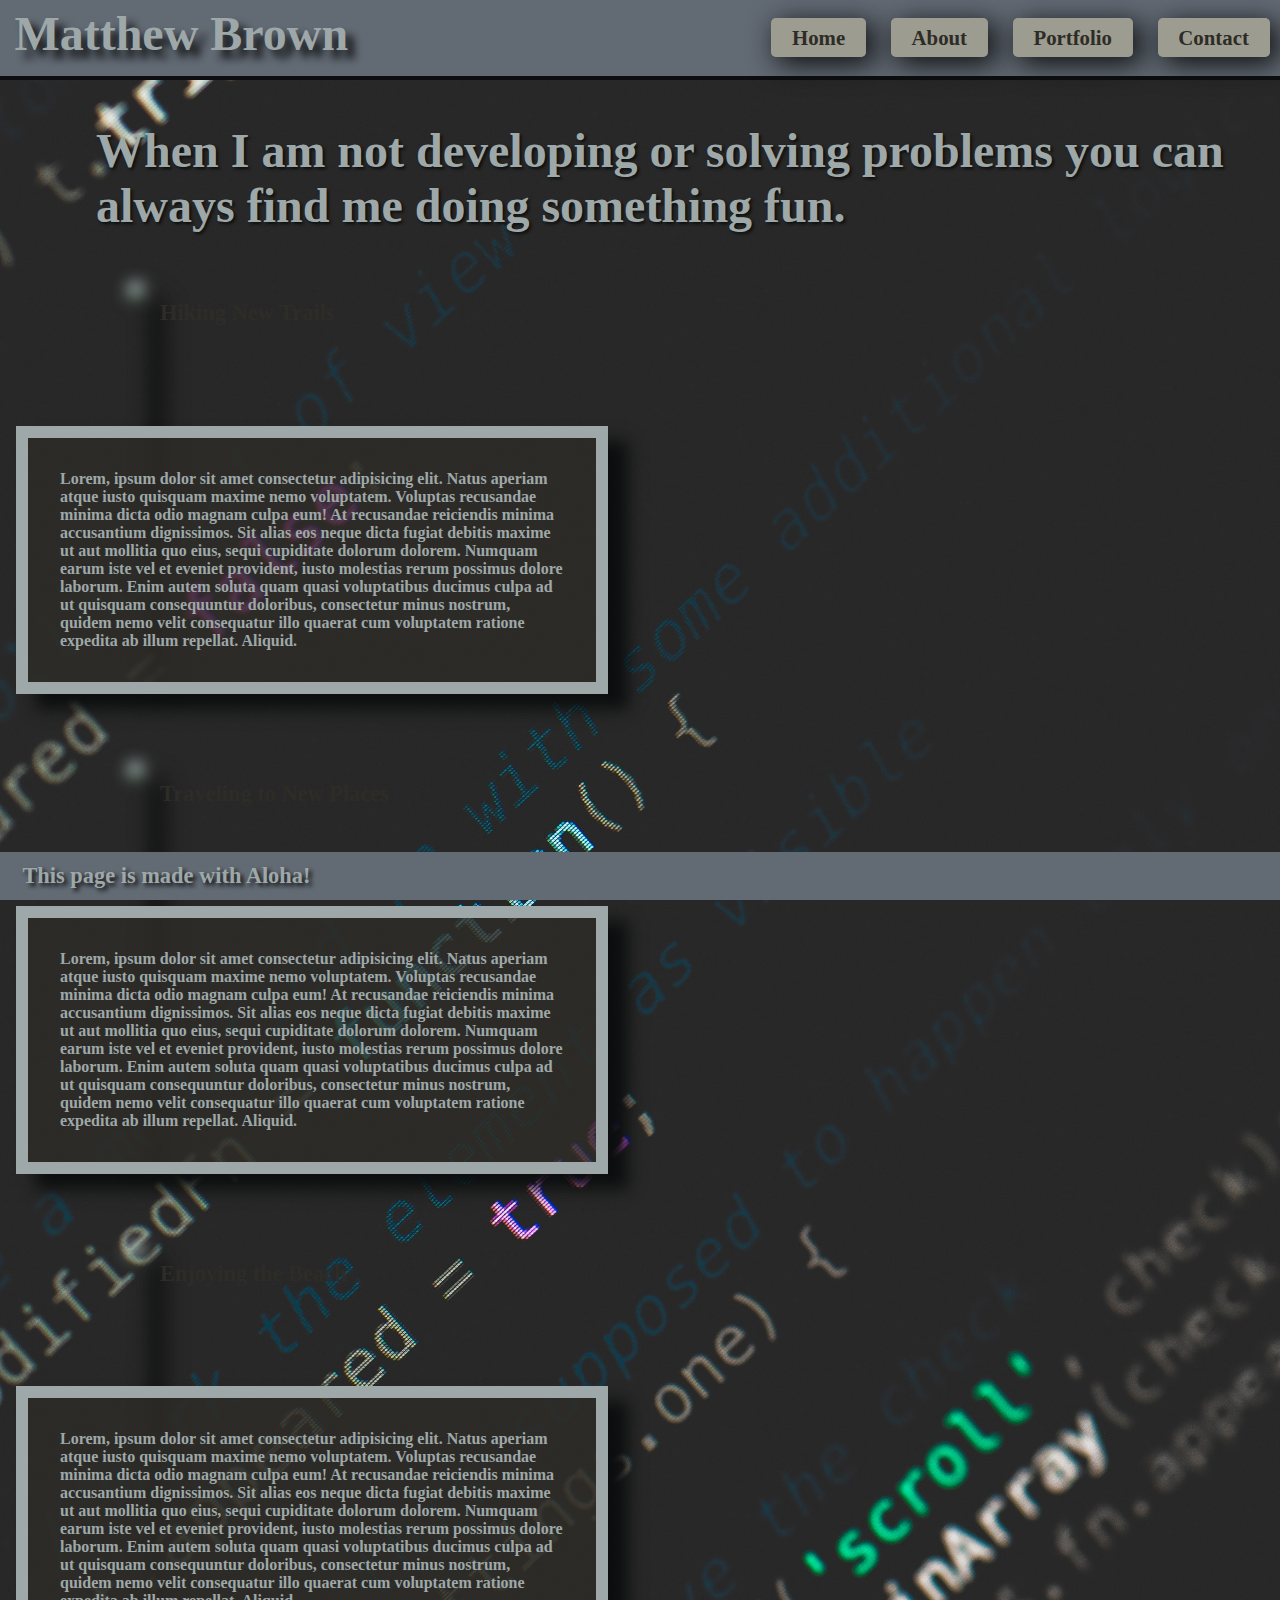
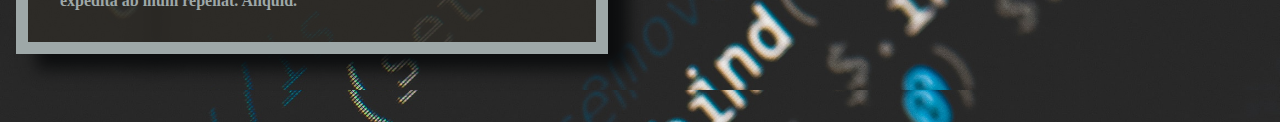
==== commit 63056d2d: "finished styling" ====
--- a/about.html
+++ b/about.html
@@ -12,10 +12,10 @@
             <h1>Matthew Brown</h1>
         </div>
         <div id="links">
-            <button><a href="index.html">Home</a></button>
-            <button><a href="about.html" class="selectedpage">About</a></button>
-            <button><a href="portfolio.html">Portfolio</a></button>
-            <button class="last"><a href="contact.html">Contact</a></button>
+            <a href="index.html" ><span class=button>Home</span></a>
+            <a href="about.html"><span class=button>About</span></a>
+            <a href="portfolio.html"><span class=button>Portfolio</span></a>
+            <a href="contact.html"><span class=button>Contact</span></a>
         </div>
     </header>
     <main class="main01">
--- a/style.css
+++ b/style.css
@@ -3,22 +3,22 @@
 }
 
 html {
-  font-size: 16px;
-  font-family:Cambria, Cochin, Georgia, Times, 'Times New Roman', serif;
   background-image: url("/images/codebackground2.jpg");
   background-position: center;
+  background-repeat: no-repeat;
   background-size: cover;
-  background-repeat: no-repeat;
+  font-family:Cambria, Cochin, Georgia, Times, 'Times New Roman', serif;
+  font-size: 16px;
 }
 
 body {
   display: flex;
   flex-direction: column;
+  justify-content: center;
   margin: 0 auto;
+  max-height: 100%;
   max-width: 100%;
-  max-height: 100%;
   padding: 0;
-  justify-content: center;
 }
 
 header {
@@ -29,66 +29,61 @@
   height: 5em;
   justify-content: space-between;
   padding: 0;
-  width: 100%;
-  z-index: 2;
   position: fixed;
   top: 0;
+  width: 100%;
+  z-index: 2!important;
 }
 
 a {
-  color: #a27f6d;
-  font-size: 1.5em;
-  font-weight: bold;
-  margin: 0.03em 0.1em;
-  padding: 0.3em;
-  text-shadow: 8px 8px 9px #0d0e0f;
+  text-decoration: none;
 }
 
 h1 {
   color: #9ea8a8;
-  margin: 0.2em;
-  text-shadow: 8px 8px 9px #0d0e0f;
   display: block;
   font-size: 3em;
   font-weight: bolder;
+  margin: 0.2em;
   padding: 0.1em 0.1em 0.3em 0.1em;
+  text-shadow: 8px 8px 9px #0d0e0f;
 }
 
 main {
+  background-image: url("/images/codebackground2.jpg");
+  background-position: center;
+  background-repeat: no-repeat;
+  background-size: cover;
   display: grid;
   grid: repeat(5, 20%)/repeat(5, 20%);
+  height: 100%;
   padding: 8em 3em 1em 3em;
-  height: 100%;
-  z-index: 1;
-  background-image: url("/images/codebackground2.jpg");
-  background-position: center;
-  background-size: cover;
-  background-repeat: no-repeat;
+  z-index: 1!important;
 }
 
 h2 {
   color: #9ea8a8;
   font-size: 4em;
   font-weight: bolder;
+  grid-area: 1 / 1 / 1 / 4;
   margin: -0.3em 0 0 1em;
   padding: 0.2em 0 0 0;
   text-shadow: 2px 2px 3px #0d0e0f;
-  grid-area: 1 / 1 / 1 / 4;
-  z-index: 2;
+  z-index: 2!important;
 }
 
 h3 {
   background-color: #626a74;
+  bottom: 0;
   color: #9ea8a8;
   font-size: 1.4em;
   font-weight: bolder;
   margin: 0;
   padding: 0.5em 1em;
+  position: fixed;
   text-shadow: 3px 3px 4px #0d0e0f;
-  position: fixed;
-  bottom: 0;
-  z-index: 2;
-  width: 100%;
+  width: 100%;
+  z-index: 2!important;
 }
 
 footer {
@@ -107,22 +102,46 @@
 }
 
 input {
+  background-color: #9ea8a8;
   color: #0d0e0f;
+}
+
+textarea {
   background-color: #9ea8a8;
-}
-
-textarea {
   color: #0d0e0f;
-  background-color: #9ea8a8;
+}
+
+.button {
+  background-color: #9d9c90;
+  border-radius: 5px; 
+  border: none;
+  box-shadow: 7px 6px 28px 1px #0d0e0f; 
+  color: #2e2c27; 
+  cursor: pointer; 
+  font-size: 1.3em;
+  font-weight: bold;
+  margin: 0.5em;
+  outline: none; 
+  padding: 0.4em 1em;
+  text-decoration:none;
+  text-shadow: 0 -1px 0 #9d9c90;
+  transition: 0.2s all;
+}
+
+.button:active {
+  background-color: #2e2c27;
+  box-shadow: 3px 2px 22px 1px #0d0e0f;
+  color: #9d9c90;
+  transform: scale(0.98); 
 }
 
 .portrait {
   border-radius: 1em;
   box-shadow: 20px 15px 15px #0d0e0f;
+  grid-area: 1 / 4 / 3 / 6;
   height: 30em;
   margin: 0 4em 0 10em;
   width: auto;
-  grid-area: 1 / 4 / 3 / 6;
 }
 
 .mission {
@@ -131,28 +150,28 @@
   color: #9ea8a8;
   font-size: 2em;
   font-weight: bold;
+  grid-area: 2 / 1 / 3 / 3;
+  height: 10em;
   margin: 0 0 0 3em;
   padding: 2.5em 2em 0em 2em;
+  text-align: center;
   text-shadow: 1px 1px 2px #0d0e0f;
-  grid-area: 2 / 1 / 3 / 3;
-  text-align: center;
-  height: 10em;
 }
 
 .quote {
   color: #9ea8a8;
   font-size: 4em;
   font-weight: bolder;
+  grid-area: 4 / 2 / 5 / 4;
+  justify-self: center;
   text-align: center;
   text-shadow: 2px 2px 3px #0d0e0f;
   width: 20em;
-  justify-self: center;
-  grid-area: 4 / 2 / 5 / 4;
 }
 
 .intro01 {
   color: #9ea8a8;
-  font-size: 4em;
+  font-size: 3em;
   font-weight: bolder;
   margin: -0.3em 0 0 1em;
   padding: 0.2em 0 0 0;
@@ -160,68 +179,62 @@
   width: 100%;
 }
 
-.selectedpage {
-  color: #9ea8a8;
-  text-decoration: none;
-  text-shadow: 8px 8px 9px #0d0e0f;
-}
-
 .main01 {
-  display: flex;
-  padding: 8em 3em 1em 3em;
-  height: 100%;
-  z-index: 1;
-  flex-wrap: wrap;
   background-image: url("/images/codebackground2.jpg");
   background-position: center;
+  background-repeat: no-repeat;
   background-size: cover;
-  background-repeat: no-repeat;
+  display: flex;
+  flex-wrap: wrap;
+  height: 100%;
+  padding: 8em 3em 1em 3em;
+  z-index: 1!important;
 }
 
 .title {
-  position: relative;
-  top: 2.5em;
-  margin: 0 0 0 4em;
-  width: 100%;
-  z-index: 3;
   background-color: transparent;
   color: #2e2c27;
   font-weight: bolder;
+  margin: 0 0 0 4em;
+  position: relative;
   text-shadow: none;
+  top: 2.5em;
+  width: 100%;
+  z-index: 3!important;
 }
 
 .image {
+  border-radius: 0.75em; 
+  box-shadow: 20px 15px 15px #0d0e0f;
+  filter: blur(0.5em);
   height: 25em;
+  margin: 0 0 2em 5em;
   width: auto;
-  z-index: 2;
+  z-index: 2!important;
+}
+
+.image:hover {
+  border-radius: 0.75em;
+  filter: none;
+  height: 25em;
   margin: 0 0 2em 5em;
+  width: auto;
+  z-index: 4!important;
+}
+
+.text {
+  background-color: rgba(46, 44, 39, 0.85);
+  border: 0.75em solid #9ea8a8;
   box-shadow: 20px 15px 15px #0d0e0f;
-  border-radius: 0.75em; 
-  filter: blur(0.5em);
-}
-
-.image:hover {
-  height: 25em;
-  width: auto;
-  z-index: 4;
-  filter: none;
-  border-radius: 0.75em;
-  margin: 0 0 2em 5em;
-}
-
-.text {
+  color: #9ea8a8;
+  font-weight: bolder;
   height: 20%;
+  padding: 2em;
+  position: relative;
+  right: 8em;
+  top: 8em;
   width: 50%;
-  z-index: 3;
-  position: relative;
-  top: 8em;
-  right: 8em;
-  color: #9ea8a8;
-  font-weight: bolder;
-  border: 0.75em solid #9ea8a8;
-  padding: 2em;
-  background-color: rgba(46, 44, 39, 0.85);
-  box-shadow: 20px 15px 15px #0d0e0f
+  z-index: 3!important;
 }
 
 .formname, .formemail, .formmessage {
@@ -239,9 +252,32 @@
 }
 
 .submit {
+  border-radius: 0.5em;
+  color: #2e2c27;
   font-size: 1.3em;
   font-weight: bold;
   margin: 0.2em;
   padding: 1em 2em;
-  border-radius: 0.5em;
+}
+
+#thankyoumessage {
+  background-color: transparent;
+  border: 0.3em solid #9ea8a8;
+  grid-area: 2 / 3 / 2 / 5;
+  height: 4em;
+  padding: 2em 2em 4.3em 2em;
+  position: relative;
+  text-align: center;
+  top: 10em;
+}
+
+#submitted {
+  color: #9ea8a8;
+  font-size: 4em;
+  font-weight: bolder;
+  grid-area: 1 / 3 / 1 / 5;
+  margin: -0.3em 0 0 1em;
+  padding: 0.2em 0 0 0;
+  text-shadow: 2px 2px 3px #0d0e0f;
+  z-index: 2!important;
 }